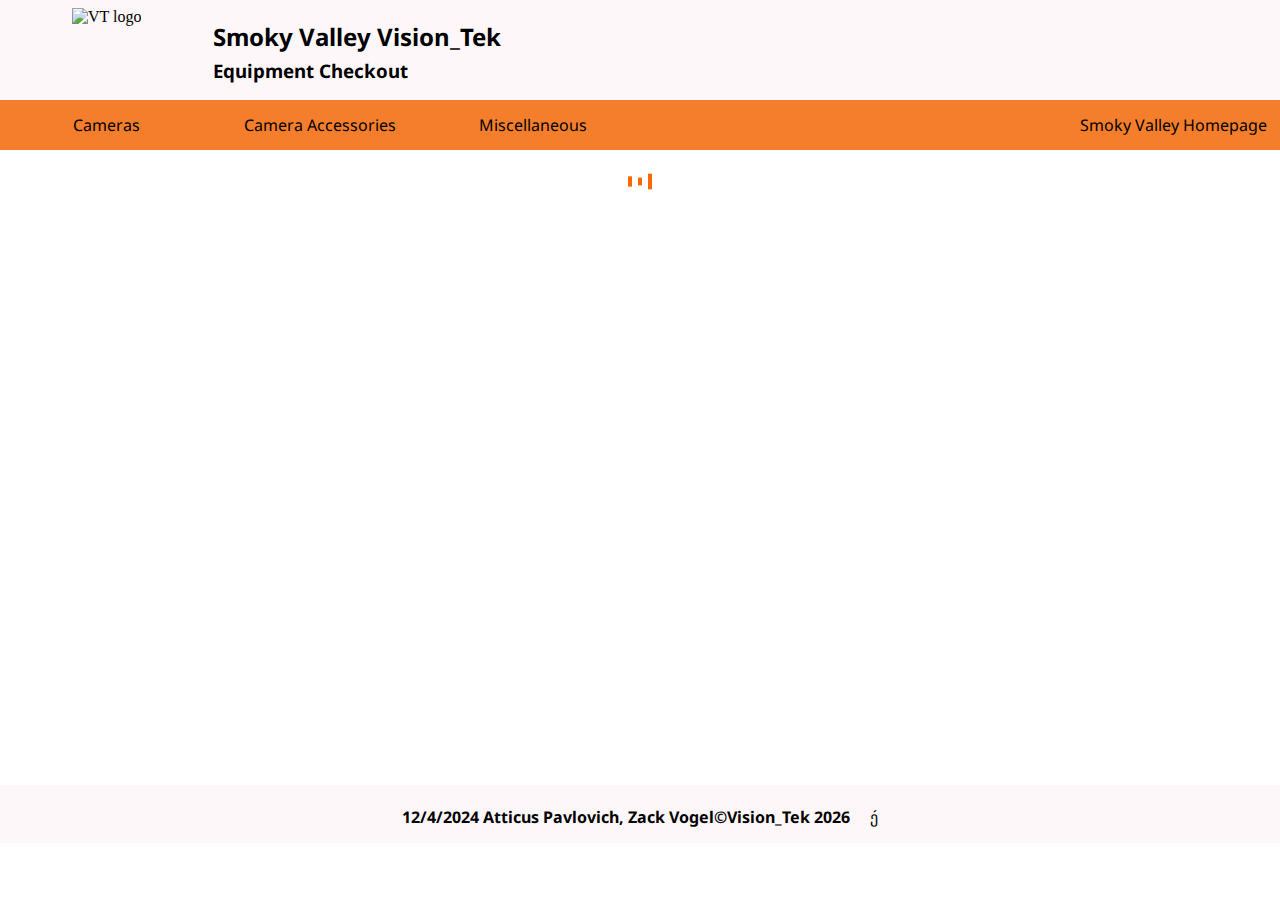
==== index.html @ d1ffc0ba "load animation fix" ====
<!DOCTYPE html>
<html lang="en">
<head>
    <link rel="preconnect" href="https://fonts.googleapis.com">
    <link rel="preconnect" href="https://fonts.gstatic.com" crossorigin>
    <link href="https://fonts.googleapis.com/css2?family=Noto+Sans:ital,wght@0,100..900;1,100..900&display=swap" rel="stylesheet">
    <link rel="apple-touch-icon" sizes="180x180" href="./favicon_io/apple-touch-icon.png">
    <link rel="icon" type="image/png" sizes="32x32" href="./favicon_io/favicon-32x32.png">
    <link rel="icon" type="image/png" sizes="16x16" href="./favicon_io/favicon-16x16.png">
    <link href="./fontawesome-free-6.6.0-web/css/all.css" rel="stylesheet"/>
    <meta charset="UTF-8">
    <title>SVHS VT Checkout</title>
    <link rel="stylesheet" href="stylesheet.css">
    <script defer src="app1.js"></script>
</head>
<body>
    <div class="container1">
        <div class="navbar">
            <div class="vtbanner">
                <img class="vtlogopic" src="itempics/SmokyValley.png" alt="VT logo">
                <div class="vttitle">
                    <h2 class="maintitle">Smoky Valley Vision_Tek</h2>
                    <h3 class="secondarytitle">Equipment Checkout</h3>
                </div>
            </div> 
            <div class="navlinks">
                <div class="cameraaccnavlink">
                    <!-- camera page link -->
                    <a href="index.html">
                        <button class="linkbutton">
                            <p class="reformatlinktext">
                                Cameras
                            </p>
                        </button>
                    </a>
                </div>
                <div class="cameranavlink">
                    <!-- camera page link -->
                    <a href="cameraaccessorys.html">
                        <button class="linkbutton">
                            <p class="reformatlinktext">
                                Camera Accessories
                            </p>
                        </button>
                    </a>
                </div>
                <div class="miscnavlink">
                    <!-- placeholder link page link -->
                    <a href="miscellaneous.html">
                        <button class="linkbutton">
                            <p class="reformatlinktext">
                                Miscellaneous
                            </p>
                        </button>
                    </a>
                </div>
                <div class="placeholderlinks">
                    <!-- placeholder link page link -->
                    <div>
                        <button class="linkbutton">
                            <p class="reformatlinktext">
                                
                            </p>
                        </button>
                    </div>
                </div>
                <div class="shvslink">
                        <a href="https://www.smokyvalley.org/o/svhs" target="_blank">
                            <button class="linkbutton">
                                <p class="reformatlinktext">
                                    Smoky Valley Homepage
                                </p>
                            </button>
                        </a>
                </div>
            </div>
        </div>

        <div class="equipcheckoutcont">  <!--where all the html created in js go-->
            <div id="loader" class="loader loader--style6" title="5">
                <svg version="1.1" id="Layer_1" xmlns="http://www.w3.org/2000/svg" xmlns:xlink="http://www.w3.org/1999/xlink" x="0px" y="0px"
                     width="24px" height="30px" viewBox="0 0 24 30" style="enable-background:new 0 0 50 50;" xml:space="preserve">
                  <rect x="0" y="13" width="4" height="5" fill="#333">
                    <animate attributeName="height" attributeType="XML"
                      values="5;21;5" 
                      begin="0s" dur="0.6s" repeatCount="indefinite" />
                    <animate attributeName="y" attributeType="XML"
                      values="13; 5; 13"
                      begin="0s" dur="0.6s" repeatCount="indefinite" />
                  </rect>
                  <rect x="10" y="13" width="4" height="5" fill="#333">
                    <animate attributeName="height" attributeType="XML"
                      values="5;21;5" 
                      begin="0.15s" dur="0.6s" repeatCount="indefinite" />
                    <animate attributeName="y" attributeType="XML"
                      values="13; 5; 13"
                      begin="0.15s" dur="0.6s" repeatCount="indefinite" />
                  </rect>
                  <rect x="20" y="13" width="4" height="5" fill="#333">
                    <animate attributeName="height" attributeType="XML"
                      values="5;21;5" 
                      begin="0.3s" dur="0.6s" repeatCount="indefinite" />
                    <animate attributeName="y" attributeType="XML"
                      values="13; 5; 13"
                      begin="0.3s" dur="0.6s" repeatCount="indefinite" />
                  </rect>
                </svg>
            </div>
        </div>
        <div class="footer">
                <div class="footerinfo">
                    <h4>12/4/2024 Atticus Pavlovich, Zack Vogel</h4>
                    <h4 id="">
                        <span id="footercopyrightdate"></span>
                        <span>
                            <i class="fa-brands fa-square-facebook"></i>
                            <i class="fa-brands fa-square-youtube"></i>
                        </span>
                    </h4>
                    <!-- <i class="fa-brands fa-square-facebook"></i>
                    <i class="fa-brands fa-square-youtube"></i> -->
                </div>  
        </div>
    </div>
    <div id="popup" class="popup hide">
        <div class="popup-content" id="popup-content">
          
          <!-- Grid container inside the popup -->
          <div class="iteminfocont">
            <div class="itembox">
                <div class="itemtitle">
                    <h2 class="nomargitopbottom" id="formtitle">
                    </h2>
                    <h4 class="nomargitopbottom" id="formcategory">
                    </h4>
                </div>
                <div class="itemtextbox">
                    <div class="itemdescription">
                        <h4>Items Included:</h4>
                        <p id="formdescription">

                        </p>
                        <br>
                        <h4>SD card Checkout</h4>
                        <div class="dropdown">
                            <button class="dropbtn">Select Option</button>
                            <div class="dropdown-content" id="dropdownholder">
                              <!-- SD card options -->
                              
                            </div>
                        </div>
                        
                        <!-- Hidden input to store the selected SD card -->
                        <input type="hidden" id="selectedSDCard" required>
    
                        <br>
                        <div class="selected-option">
                            <p id="display-selection">You selected: None</p>
                        </div>
                        <br>
                        <!-- Email field -->
                        <form id="checkoutForm">
                            <label for="email">Email:</label>
                            <input type="email" id="email" name="email" placeholder="Enter your email" required>
    
                            <br><br>
    
                            <!-- Name field -->
                            <label for="name">Name:</label>
                            <input type="text" id="name" name="name" placeholder="Enter full name" required>
                            <br><br>
    
                            <!-- Checkout button -->
                            <button type="button" class="checkoutbutton" onclick="validateCheckout()">Check out</button>
                        </form>
                        <button onclick="closePopup()" class="close">Close</button>
                          
                    </div>
                </div>    
                <div class="itempicture">
                    <img class="image2" id="formitempic" src="" alt="item image">
                </div>
                
            </div> 
        </div>
        </div>
    </div>
</body>
</html>
---- stylesheet.css ----
/* color codes 
Web site - #f47e2b
flame - #ec8a29
*/

body
{
    margin: 0;
    padding: 0;
    /* background-image: url('https://i.pinimg.com/originals/70/94/c0/7094c069d31d621bb8de4c3318bd72a9.jpg'); */
    background-size: cover;
    background-position: center;
    background-attachment: fixed;

}
.container1
{
    display: grid;
    grid-template-columns: repeat(12, 1fr);
    grid-template-rows: repeat(10, 75px);
}
.container2
{
    display: grid;
    grid-template-columns: repeat(12, 1fr);
    grid-template-rows: repeat(10, 75px);
}
.container3
{
    display: grid;
    grid-template-columns: repeat(12, 1fr);
    grid-template-rows: repeat(10, 75px);
}
.navbar
{
    grid-column: span 12;
    grid-row: span 2;
    display: grid;
    grid-template-columns: repeat(12, 1fr);
    grid-template-rows: repeat(2, 1fr); 
    background-color: #f47e2b;
}
.footer
{
    grid-column: span 12;
    grid-row: span 2;
    display: grid;
    grid-template-columns: repeat(12, 1fr);
    margin-top: 35px;
    background: #FDF7FA;
}

.vtbanner
{
    grid-column: span 12;
    grid-row: span 1;
    display: grid;
    grid-template-columns: repeat(12, 1fr);
    grid-template-rows: repeat(1, 100px);
    background: #FDF7FA;
}
.footerinfo
{
    grid-column: span 12;
    grid-row: span 1;
    display: flex;
    place-content: center;
    padding-bottom: 10px;
}
.vtlogopic
{
    margin: auto;
    grid-column: span 2;
    height: 85%;
}
.vttitle
{
    grid-column: span 10;
}
.maintitle
{
    margin-bottom: 5px;
    font-weight: bold;
}
.secondarytitle
{
    margin-top: 5px;
}
.navlinks
{
    grid-column: span 12;
    display: grid;
    grid-template-rows: 1fr;
    grid-template-columns: repeat(6, 1fr);
}
.placeholderlinks
{
    grid-column: span 2;
}
button
{
    all: unset;
}
.cameranavlink
{
    text-align: center;
    width: 100%;
    height: 100%;
    transition: background-color 0.5s 100ms;
}
.cameranavlink:hover
{
    background-color: #e06f26;
}
.cameraaccnavlink
{
    text-align: center;
    width: 100%;
    height: 100%;
    transition: background-color 0.5s 100ms;
}
.cameraaccnavlink:hover
{
    background-color: #e06f26;
}
.miscnavlink
{
    text-align: center;
    width: 100%;
    height: 100%;
    transition: background-color 0.5s 100ms;
}
.miscnavlink:hover
{
    background-color: #e06f26;
}
.linkbutton
{
    text-align: center;
    width: 100%;
    height: 100%;
    transition: background-color 0.5s 100ms;
}
.linkbutton:hover
{
    background-color: #e06f26;
}
.reformatlinktext
{
    margin: 0;
    color: black;
}
a
{
    text-decoration: none;
}
.equipcheckoutcont {
    grid-column: span 12;
    grid-row: span 10;
    display: grid;
    grid-template-columns: repeat(13, 1fr);
    grid-auto-rows: 62.5px;
}

.itemcheckout {
    display: grid;
    grid-template-columns: repeat(8, 1fr);
    grid-template-rows: repeat(10, 1fr);
    border: 3px black solid;
}

/* Positioning each item based on its order */
/* Positioning each item based on its order */
.itemcheckout:nth-of-type(1) { grid-column: 2 / span 3; grid-row: 2 / span 8; }
.itemcheckout:nth-of-type(2) { grid-column: 6 / span 3; grid-row: 2 / span 8; }
.itemcheckout:nth-of-type(3) { grid-column: 10 / span 3; grid-row: 2 / span 8; }

.itemcheckout:nth-of-type(4) { grid-column: 2 / span 3; grid-row: 11 / span 8; }
.itemcheckout:nth-of-type(5) { grid-column: 6 / span 3; grid-row: 11 / span 8; }
.itemcheckout:nth-of-type(6) { grid-column: 10 / span 3; grid-row: 11 / span 8; }

.itemcheckout:nth-of-type(7) { grid-column: 2 / span 3; grid-row: 20 / span 8; }
.itemcheckout:nth-of-type(8) { grid-column: 6 / span 3; grid-row: 20 / span 8; }
.itemcheckout:nth-of-type(9) { grid-column: 10 / span 3; grid-row: 20 / span 8; }

.itemcheckout:nth-of-type(10) { grid-column: 2 / span 3; grid-row: 29 / span 8; }
.itemcheckout:nth-of-type(11) { grid-column: 6 / span 3; grid-row: 29 / span 8; }
.itemcheckout:nth-of-type(12) { grid-column: 10 / span 3; grid-row: 29 / span 8; }

.itemcheckout:nth-of-type(13) { grid-column: 2 / span 3; grid-row: 38 / span 8; }
.itemcheckout:nth-of-type(14) { grid-column: 6 / span 3; grid-row: 38 / span 8; }
.itemcheckout:nth-of-type(15) { grid-column: 10 / span 3; grid-row: 38 / span 8; }

.itemcheckout:nth-of-type(16) { grid-column: 2 / span 3; grid-row: 47 / span 8; }
.itemcheckout:nth-of-type(17) { grid-column: 6 / span 3; grid-row: 47 / span 8; }
.itemcheckout:nth-of-type(18) { grid-column: 10 / span 3; grid-row: 47 / span 8; }

.itemcheckout:nth-of-type(19) { grid-column: 2 / span 3; grid-row: 56 / span 8; }
.itemcheckout:nth-of-type(20) { grid-column: 6 / span 3; grid-row: 56 / span 8; }
.itemcheckout:nth-of-type(21) { grid-column: 10 / span 3; grid-row: 56 / span 8; }

.itemcheckout:nth-of-type(22) { grid-column: 2 / span 3; grid-row: 65 / span 8; }
.itemcheckout:nth-of-type(23) { grid-column: 6 / span 3; grid-row: 65 / span 8; }
.itemcheckout:nth-of-type(24) { grid-column: 10 / span 3; grid-row: 65 / span 8; }

.itemcheckout:nth-of-type(25) { grid-column: 2 / span 3; grid-row: 74 / span 8; }
.itemcheckout:nth-of-type(26) { grid-column: 6 / span 3; grid-row: 74 / span 8; }
.itemcheckout:nth-of-type(27) { grid-column: 10 / span 3; grid-row: 74 / span 8; }

.itemcheckout:nth-of-type(28) { grid-column: 2 / span 3; grid-row: 83 / span 8; }
.itemcheckout:nth-of-type(29) { grid-column: 6 / span 3; grid-row: 83 / span 8; }
.itemcheckout:nth-of-type(30) { grid-column: 10 / span 3; grid-row: 83 / span 8; }

.itemcheckout:nth-of-type(31) { grid-column: 2 / span 3; grid-row: 92 / span 8; }
.itemcheckout:nth-of-type(32) { grid-column: 6 / span 3; grid-row: 92 / span 8; }
.itemcheckout:nth-of-type(33) { grid-column: 10 / span 3; grid-row: 92 / span 8; }

.itemcheckout:nth-of-type(34) { grid-column: 2 / span 3; grid-row: 101 / span 8; }
.itemcheckout:nth-of-type(35) { grid-column: 6 / span 3; grid-row: 101 / span 8; }
.itemcheckout:nth-of-type(36) { grid-column: 10 / span 3; grid-row: 101 / span 8; }

.itemcheckout:nth-of-type(37) { grid-column: 2 / span 3; grid-row: 110 / span 8; }
.itemcheckout:nth-of-type(38) { grid-column: 6 / span 3; grid-row: 110 / span 8; }
.itemcheckout:nth-of-type(39) { grid-column: 10 / span 3; grid-row: 110 / span 8; }

.itemcheckout:nth-of-type(40) { grid-column: 2 / span 3; grid-row: 119 / span 8; }

    @media (max-width: 1000px)
    {
            .equipcheckoutcont
        {
            grid-column: span 12;
            grid-row: span 10;
            display: grid;
            grid-template-columns: repeat(9, 1fr);
            grid-auto-rows: 62.5px;
        }
        .itemcheckout {
            display: grid;
            grid-template-columns: repeat(8, 1fr);
            grid-template-rows: repeat(10, 1fr);
            border: 3px black solid;
        }

        /* Positioning each item based on its order */
        .itemcheckout:nth-of-type(1) { grid-column: 2 / span 3; grid-row: 2 / span 8; }
        .itemcheckout:nth-of-type(2) { grid-column: 6 / span 3; grid-row: 2 / span 8; }
        .itemcheckout:nth-of-type(3) { grid-column: 2 / span 3; grid-row: 11 / span 8; }
        .itemcheckout:nth-of-type(4) { grid-column: 6 / span 3; grid-row: 11 / span 8; }
        .itemcheckout:nth-of-type(5) { grid-column: 2 / span 3; grid-row: 20 / span 8; }
        .itemcheckout:nth-of-type(6) { grid-column: 6 / span 3; grid-row: 20 / span 8; }
        .itemcheckout:nth-of-type(7) { grid-column: 2 / span 3; grid-row: 29 / span 8; }
        .itemcheckout:nth-of-type(8) { grid-column: 6 / span 3; grid-row: 29 / span 8; }
        .itemcheckout:nth-of-type(9) { grid-column: 2 / span 3; grid-row: 38 / span 8; }
        .itemcheckout:nth-of-type(10) { grid-column: 6 / span 3; grid-row: 38 / span 8; }
        .itemcheckout:nth-of-type(11) { grid-column: 2 / span 3; grid-row: 47 / span 8; }
        .itemcheckout:nth-of-type(12) { grid-column: 6 / span 3; grid-row: 47 / span 8; }
        .itemcheckout:nth-of-type(13) { grid-column: 2 / span 3; grid-row: 56 / span 8; }
        .itemcheckout:nth-of-type(14) { grid-column: 6 / span 3; grid-row: 56 / span 8; }
        .itemcheckout:nth-of-type(15) { grid-column: 2 / span 3; grid-row: 65 / span 8; }
        .itemcheckout:nth-of-type(16) { grid-column: 6 / span 3; grid-row: 65 / span 8; }
        .itemcheckout:nth-of-type(17) { grid-column: 2 / span 3; grid-row: 74 / span 8; }
        .itemcheckout:nth-of-type(18) { grid-column: 6 / span 3; grid-row: 74 / span 8; }
        .itemcheckout:nth-of-type(19) { grid-column: 2 / span 3; grid-row: 83 / span 8; }
        .itemcheckout:nth-of-type(20) { grid-column: 6 / span 3; grid-row: 83 / span 8; }
        .itemcheckout:nth-of-type(21) { grid-column: 2 / span 3; grid-row: 92 / span 8; }
        .itemcheckout:nth-of-type(22) { grid-column: 6 / span 3; grid-row: 92 / span 8; }
        .itemcheckout:nth-of-type(23) { grid-column: 2 / span 3; grid-row: 101 / span 8; }
        .itemcheckout:nth-of-type(24) { grid-column: 6 / span 3; grid-row: 101 / span 8; }
        .itemcheckout:nth-of-type(25) { grid-column: 2 / span 3; grid-row: 110 / span 8; }
        .itemcheckout:nth-of-type(26) { grid-column: 6 / span 3; grid-row: 110 / span 8; }
        .itemcheckout:nth-of-type(27) { grid-column: 2 / span 3; grid-row: 119 / span 8; }
        .itemcheckout:nth-of-type(28) { grid-column: 6 / span 3; grid-row: 119 / span 8; }
        .itemcheckout:nth-of-type(29) { grid-column: 2 / span 3; grid-row: 128 / span 8; }
        .itemcheckout:nth-of-type(30) { grid-column: 6 / span 3; grid-row: 128 / span 8; }
        .itemcheckout:nth-of-type(31) { grid-column: 2 / span 3; grid-row: 137 / span 8; }
        .itemcheckout:nth-of-type(32) { grid-column: 6 / span 3; grid-row: 137 / span 8; }
        .itemcheckout:nth-of-type(33) { grid-column: 2 / span 3; grid-row: 146 / span 8; }
        .itemcheckout:nth-of-type(34) { grid-column: 6 / span 3; grid-row: 146 / span 8; }
        .itemcheckout:nth-of-type(35) { grid-column: 2 / span 3; grid-row: 155 / span 8; }
        .itemcheckout:nth-of-type(36) { grid-column: 6 / span 3; grid-row: 155 / span 8; }
        .itemcheckout:nth-of-type(37) { grid-column: 2 / span 3; grid-row: 164 / span 8; }
        .itemcheckout:nth-of-type(38) { grid-column: 6 / span 3; grid-row: 164 / span 8; }
        .itemcheckout:nth-of-type(39) { grid-column: 2 / span 3; grid-row: 173 / span 8; }
        .itemcheckout:nth-of-type(40) { grid-column: 6 / span 3; grid-row: 173 / span 8; }
    }
        @media (max-width: 550px)
        {
            .shvslink
            {
                display: none;
            }
            .navlinks
            {
                grid-template-columns: repeat(3, 1fr);
                text-align: center;
            }
            .placeholderlinks
            {
                display: none;
            }
            .secondarytitle
            {
                margin-left: 15px;
            }
            .maintitle
            {
                margin-left: 15px;
            }
            .equipcheckoutcont {
                grid-column: span 12;
                grid-row: span 10;
                display: grid;
                grid-template-columns: repeat(12, 1fr);
                grid-auto-rows: 62.5px;
            }
            
            .itemcheckout {
                display: grid;
                grid-template-columns: repeat(8, 1fr);
                grid-template-rows: repeat(10, 1fr);
                border: 3px black solid;
            }
            
            /* Positioning each item in a single column */
            .itemcheckout:nth-of-type(1) { grid-column: 2 / span 10; grid-row: 2 / span 8; }
            .itemcheckout:nth-of-type(2) { grid-column: 2 / span 10; grid-row: 11 / span 8; }
            .itemcheckout:nth-of-type(3) { grid-column: 2 / span 10; grid-row: 20 / span 8; }
            .itemcheckout:nth-of-type(4) { grid-column: 2 / span 10; grid-row: 29 / span 8; }
            .itemcheckout:nth-of-type(5) { grid-column: 2 / span 10; grid-row: 38 / span 8; }
            .itemcheckout:nth-of-type(6) { grid-column: 2 / span 10; grid-row: 47 / span 8; }
            .itemcheckout:nth-of-type(7) { grid-column: 2 / span 10; grid-row: 56 / span 8; }
            .itemcheckout:nth-of-type(8) { grid-column: 2 / span 10; grid-row: 65 / span 8; }
            .itemcheckout:nth-of-type(9) { grid-column: 2 / span 10; grid-row: 74 / span 8; }
            .itemcheckout:nth-of-type(10) { grid-column: 2 / span 10; grid-row: 83 / span 8; }
            .itemcheckout:nth-of-type(11) { grid-column: 2 / span 10; grid-row: 92 / span 8; }
            .itemcheckout:nth-of-type(12) { grid-column: 2 / span 10; grid-row: 101 / span 8; }
            .itemcheckout:nth-of-type(13) { grid-column: 2 / span 10; grid-row: 110 / span 8; }
            .itemcheckout:nth-of-type(14) { grid-column: 2 / span 10; grid-row: 119 / span 8; }
            .itemcheckout:nth-of-type(15) { grid-column: 2 / span 10; grid-row: 128 / span 8; }
            .itemcheckout:nth-of-type(16) { grid-column: 2 / span 10; grid-row: 137 / span 8; }
            .itemcheckout:nth-of-type(17) { grid-column: 2 / span 10; grid-row: 146 / span 8; }
            .itemcheckout:nth-of-type(18) { grid-column: 2 / span 10; grid-row: 155 / span 8; }
            .itemcheckout:nth-of-type(19) { grid-column: 2 / span 10; grid-row: 164 / span 8; }
            .itemcheckout:nth-of-type(20) { grid-column: 2 / span 10; grid-row: 173 / span 8; }
            .itemcheckout:nth-of-type(21) { grid-column: 2 / span 10; grid-row: 182 / span 8; }
            .itemcheckout:nth-of-type(22) { grid-column: 2 / span 10; grid-row: 191 / span 8; }
            .itemcheckout:nth-of-type(23) { grid-column: 2 / span 10; grid-row: 200 / span 8; }
            .itemcheckout:nth-of-type(24) { grid-column: 2 / span 10; grid-row: 209 / span 8; }
            .itemcheckout:nth-of-type(25) { grid-column: 2 / span 10; grid-row: 218 / span 8; }
            .itemcheckout:nth-of-type(26) { grid-column: 2 / span 10; grid-row: 227 / span 8; }
            .itemcheckout:nth-of-type(27) { grid-column: 2 / span 10; grid-row: 236 / span 8; }
            .itemcheckout:nth-of-type(28) { grid-column: 2 / span 10; grid-row: 245 / span 8; }
            .itemcheckout:nth-of-type(29) { grid-column: 2 / span 10; grid-row: 254 / span 8; }
            .itemcheckout:nth-of-type(30) { grid-column: 2 / span 10; grid-row: 263 / span 8; }
            .itemcheckout:nth-of-type(31) { grid-column: 2 / span 10; grid-row: 272 / span 8; }
            .itemcheckout:nth-of-type(32) { grid-column: 2 / span 10; grid-row: 281 / span 8; }
            .itemcheckout:nth-of-type(33) { grid-column: 2 / span 10; grid-row: 290 / span 8; }
            .itemcheckout:nth-of-type(34) { grid-column: 2 / span 10; grid-row: 299 / span 8; }
            .itemcheckout:nth-of-type(35) { grid-column: 2 / span 10; grid-row: 308 / span 8; }
            .itemcheckout:nth-of-type(36) { grid-column: 2 / span 10; grid-row: 317 / span 8; }
            .itemcheckout:nth-of-type(37) { grid-column: 2 / span 10; grid-row: 326 / span 8; }
            .itemcheckout:nth-of-type(38) { grid-column: 2 / span 10; grid-row: 335 / span 8; }
            .itemcheckout:nth-of-type(39) { grid-column: 2 / span 10; grid-row: 344 / span 8; }
            .itemcheckout:nth-of-type(40) { grid-column: 2 / span 10; grid-row: 353 / span 8; }
        }



.bgcolorwhite
{
    background-color: snow;
}
.itemimage1
{
    display: flex;
    grid-column: span 8;
    grid-row: span 7;
    align-self: center;
    justify-content: center;
    
}
.image1
{
    width: 100%;
    height: auto;
    overflow: hidden;
}
.image2
{
    width: 75%;
    height: auto;
    overflow: hidden;
}
.itembanner1
{
    grid-column: span 8;
    grid-row: span 3;
    background-color: #ec8a29;
    border-top: 3px solid black;
    display: grid;
    grid-template-columns: repeat(4, 1fr);
    grid-template-rows: repeat(4, 1fr);
}
.itemtitle1
{
    margin-left: 7px;
    align-self: center;
    margin-bottom: 20px;
    grid-column: span 2;
    grid-row: span 4;
}
p
{
    margin: 0;
    font-family: "Noto Sans", sans-serif;
    
}
h3
{
    margin-bottom: 5px;
    font-family: "Noto Sans", sans-serif;
    font-weight: bold;
}
h4
{
    margin-bottom: 5px;
    font-family: "Noto Sans", sans-serif;
    font-weight: bold;
}
h2
{
    font-family: "Noto Sans", sans-serif;
    font-weight: bold;
}
.itembutton1
{
    grid-column: span 2;
    grid-row: span 4;
    place-self: center;

}
.addtocart1
{
    font-size: 50px;
    color: black;
}
.iteminfocont
{
    display: grid;
    grid-template-columns: repeat(10, 1fr);
    grid-template-rows: repeat(5, 100px);
}
.itembox
{
    grid-column: span 10;
    grid-row: span 10;
    background-color: snow;
    border: black solid 3px;
    display: grid;
    grid-template-columns: repeat(6, 1fr);
    grid-template-rows: repeat(6, 1fr);
}
.itemtitle
{
    margin-left: 15px;
    align-self: center;
    grid-column: span 6;
}
.nomargitopbottom
{
    margin-top: 5px;
    margin-bottom: 0;
}
.itemtextbox
{
    grid-column: span 3;
    grid-row: span 5;
}
.itemdescription
{
    margin-left: 15px;
}
.itempicture
{
    grid-row: span 3;
    grid-column: span 3;
    margin: 20px;
    border: 3px solid black;
    display: flex;
    align-self: center;
    justify-content: center;
}
.checkoutbuttondiv
{
    grid-row: span 2;
    grid-column: span 3;
    margin: 25px;
}
.checkoutbutton
{
    height: 50px;
    width: 191px;
    border: 3px black solid;
    background-color: #ec8a29;
    align-self: center;
    justify-content: center;
    text-align: center;
}
.checkoutbutton:hover
{
    background-color: #e06f26;
    transition: background-color 0.5s 100ms;
}
.dropbtn
{
    background-color: #ec8a29;
    color: white;
    padding: 16px;
    font-size: 16px;
    border: none;
    cursor: pointer;
}
.dropbtn
{
    background-color: #ec8a29;
    color: white;
    padding: 16px;
    font-size: 16px;
    border: none;
    cursor: pointer;
}
.dropdown
{
    position: relative;
    display: inline-block;
}
.dropdown-content
{
    display: none;
    position: absolute;
    background-color: #f9f9f9;
    min-width: 300px;
    box-shadow: 0px 8px 16px 0px rgba(0,0,0,0.2);
    z-index: 1;
    grid-template-columns: repeat(9, 1fr);
}
.dropdown-option
{
    color: black;
    padding: 12px;
    text-align: center;
    background-color: #e0e0e0;
    cursor: pointer;
    display: flex;
    align-items: center;
    justify-content: center;
    }
.dropdown-option:hover 
{
    background-color: #f1f1f1;
}
.dropdown:hover .dropdown-content
{
    display: grid;
}
form
{
    font-family: "Noto Sans", sans-serif;
}
.bgcolorgray
{
    background-color: gray;
}
.nohover
{
    cursor: not-allowed;
}
.nohover1
{
    cursor: not-allowed;
}
.nohover1:hover
{
    background-color: gray;
}
.close
{
    height: 30px;
    width: 191px;
    border: 3px black solid;
    border-top: none;
    background-color: #ec8a29;
    justify-content: center;
    text-align: center;
    align-self: center;
    font-family: "Noto Sans", sans-serif;
}
.close:hover
{
    background-color: #e06f26;
    transition: background-color 0.5s 100ms;
}
.popup {
    display: block; /* Hidden by default */
    position: fixed;
    top: 0;
    left: 0;
    width: 100%;
    height: 100%;
    background-color: rgba(73, 55, 55, 0.5); /* Semi-transparent background */
    z-index: 1;
  }
  
  /* Popup content */
  .popup-content {
    margin: 5% auto; /* Centered vertically and horizontally */
    width: 75%;
    box-shadow: 0 4px 8px rgba(0, 0, 0, 0.2);
    text-align: center;
  }
  
  .close:hover,
  .close:focus {
    color: black;
    text-decoration: none;
    cursor: pointer;
  }
  /* Grid container inside the popup */
  .popup-grid {
    display: grid;
    grid-template-columns: repeat(6, 1fr); /* Three equal columns */
    grid-template-rows: repeat(6, 100px);
  }
.hide
{
    display: none;
}
.i
{
    width: 100px;
    height: 100px;
    background: white;
    border: black 3px;
}

.loader{
    margin: 0 0 2em;
    height: 100px;
    width: 20%;
    text-align: center;
    padding: 1em;
    margin: 0 auto 1em;
    display: inline-block;
    vertical-align: top;
    grid-column: 1 / -1;
    grid-row: span 1;
    justify-content: center;

  }
  
  /*
    Set the color of the icon
  */
  svg path,
  svg rect{
    fill: #FF6700;
  }
  .slide-up {
    position: relative;
    opacity: 0; /* Make it invisible initially */
    animation: slideUp 1s ease-out forwards; /* Animation to slide up */
  }

  /* Keyframes for sliding up */
  @keyframes slideUp {
    0% {
      transform: translateY(100vh); /* Start from below the screen */
      opacity: 0;
    }
    100% {
      transform: translateY(0); /* End at the normal position */
      opacity: 1; /* Fully visible */
    }
}
.hidden
{
    opacity: 0;
    transition: all 1s;
}
.show
{
    opacity: 1;
}
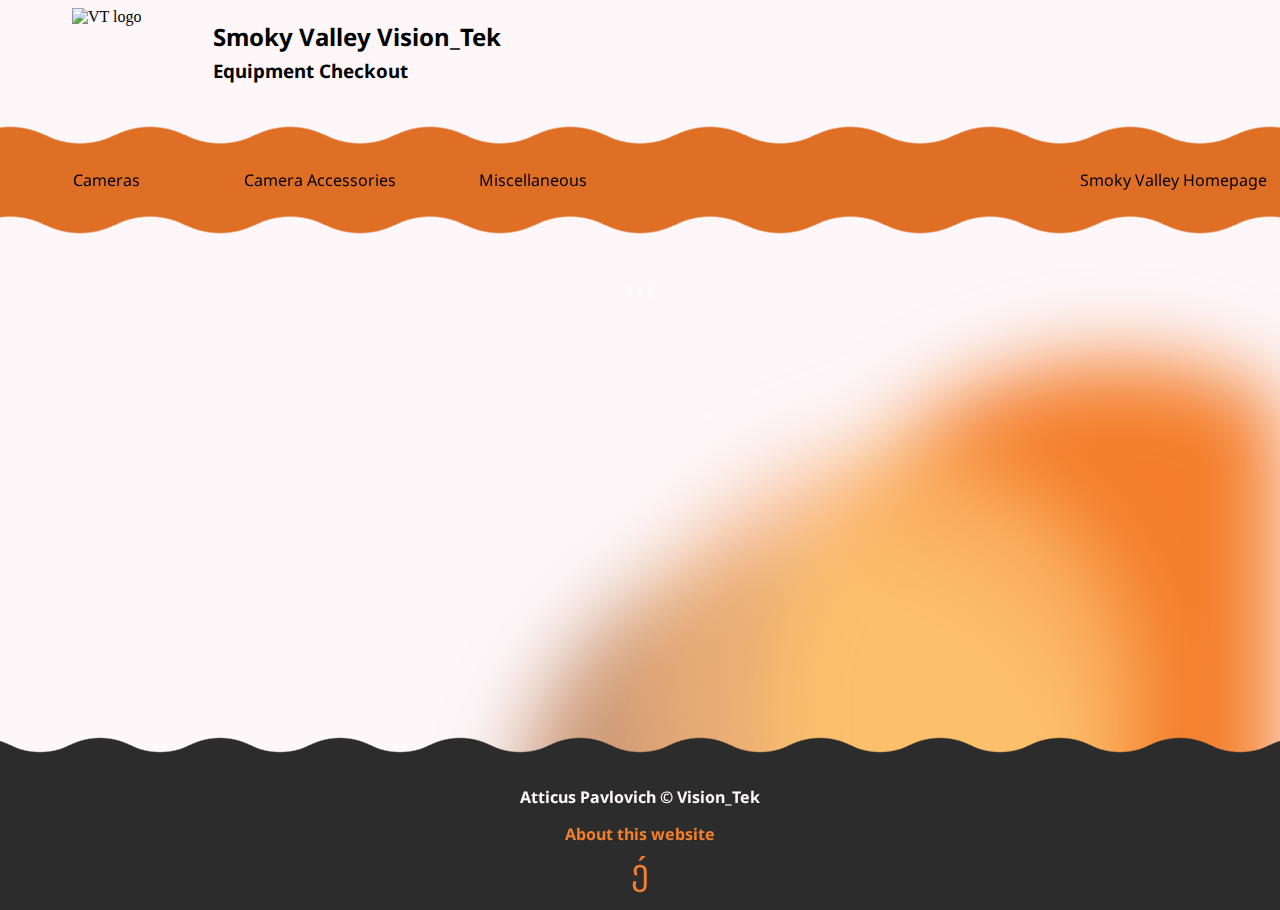
==== commit bed0d1c5: "reformatted everything" ====
--- a/index.html
+++ b/index.html
@@ -14,6 +14,11 @@
     <script defer src="app1.js"></script>
 </head>
 <body>
+    <div class="wrapper">
+        <div class="gradient gradient-1"></div>
+        <div class="gradient gradient-2"></div>
+        <div class="gradient gradient-3"></div>
+      </div>
     <div class="container1">
         <div class="navbar">
             <div class="vtbanner">
@@ -23,7 +28,7 @@
                     <h3 class="secondarytitle">Equipment Checkout</h3>
                 </div>
             </div> 
-            <div class="navlinks">
+                <div class="navlinks waves">
                 <div class="cameraaccnavlink">
                     <!-- camera page link -->
                     <a href="index.html">
@@ -108,26 +113,24 @@
             </div>
         </div>
         <div class="footer">
-                <div class="footerinfo">
-                    <h4>12/4/2024 Atticus Pavlovich, Zack Vogel</h4>
-                    <h4 id="">
-                        <span id="footercopyrightdate"></span>
-                        <span>
-                            <i class="fa-brands fa-square-facebook"></i>
-                            <i class="fa-brands fa-square-youtube"></i>
-                        </span>
-                    </h4>
-                    <!-- <i class="fa-brands fa-square-facebook"></i>
-                    <i class="fa-brands fa-square-youtube"></i> -->
-                </div>  
+            <div class="footerinfo">
+                <h4>Atticus Pavlovich © Vision_Tek</h4>
+                <h4 class="hover nomargin"><a class="reformatlinktext" href="aboutproject.html"><p class="aboutpage">About this website</p></a></h4>
+                    <span>
+                        <a class="reformatlinktext" href="https://www.facebook.com/SVHSVisionTek" target="_blank"><i class="fa-brands fa-square-facebook"></i></a>
+                        <a class="reformatlinktext" href="https://www.youtube.com/@svhsinfotech" target="_blank"><i class="fa-brands fa-square-youtube"></i></a>
+                        <a class="reformatlinktext" href="https://github.com/SVHSVisionTek" target="_blank"><i class="fa-brands fa-square-github"></i></a>
+                    </span>
+                </h4>
+            </div>  
         </div>
+        
     </div>
     <div id="popup" class="popup hide">
         <div class="popup-content" id="popup-content">
-          
           <!-- Grid container inside the popup -->
           <div class="iteminfocont">
-            <div class="itembox">
+            <div class="itembox blob1">
                 <div class="itemtitle">
                     <h2 class="nomargitopbottom" id="formtitle">
                     </h2>
@@ -136,53 +139,43 @@
                 </div>
                 <div class="itemtextbox">
                     <div class="itemdescription">
-                        <h4>Items Included:</h4>
-                        <p id="formdescription">
-
-                        </p>
-                        <br>
+                            <h4>Items Included:</h4>
+                        <p id="formdescription"></p>
+                        </div>
+                        
                         <h4>SD card Checkout</h4>
                         <div class="dropdown">
-                            <button class="dropbtn">Select Option</button>
+                            <button class="dropbtn"><p>Select Option</p></button>
                             <div class="dropdown-content" id="dropdownholder">
                               <!-- SD card options -->
-                              
                             </div>
                         </div>
                         
                         <!-- Hidden input to store the selected SD card -->
                         <input type="hidden" id="selectedSDCard" required>
-    
-                        <br>
                         <div class="selected-option">
                             <p id="display-selection">You selected: None</p>
                         </div>
-                        <br>
                         <!-- Email field -->
+                         <br>
                         <form id="checkoutForm">
                             <label for="email">Email:</label>
-                            <input type="email" id="email" name="email" placeholder="Enter your email" required>
+                            <input type="email" id="email" name="email"  class="email" placeholder="Enter your email" required>
     
-                            <br><br>
-    
+                            <br>
+                            <br>
                             <!-- Name field -->
                             <label for="name">Name:</label>
-                            <input type="text" id="name" name="name" placeholder="Enter full name" required>
-                            <br><br>
-    
-                            <!-- Checkout button -->
-                            <button type="button" class="checkoutbutton" onclick="validateCheckout()">Check out</button>
+                            <input type="text" id="name" name="name" class="name" placeholder="Enter flil name" required>
                         </form>
-                        <button onclick="closePopup()" class="close">Close</button>
+                        
                           
-                    </div>
-                </div>    
-                <div class="itempicture">
-                    <img class="image2" id="formitempic" src="" alt="item image">
                 </div>
+                <button onclick="closePopup()" class="close"><i class="fa-solid fa-xmark closeicon"></i></button>    
                 
-            </div> 
-        </div>
+                <button type="button" class="checkoutbutton" onclick="validateCheckout()"><p>Check out</p></button>
+            </div>  
+            
         </div>
     </div>
 </body>
--- a/stylesheet.css
+++ b/stylesheet.css
@@ -5,51 +5,208 @@
 
 body
 {
+    background: #FDF7FA;
     margin: 0;
     padding: 0;
     /* background-image: url('https://i.pinimg.com/originals/70/94/c0/7094c069d31d621bb8de4c3318bd72a9.jpg'); */
     background-size: cover;
     background-position: center;
     background-attachment: fixed;
-
-}
+}
+
+  .wrapper {
+    position: fixed;
+    top: 0;
+    left: 0;
+    width: 100%;
+    height: 100%;
+    overflow: hidden;
+    filter: blur(40px);
+    z-index: -10;
+  }
+
+  .gradient {
+    position: absolute;
+    border-radius: 100%;
+    opacity: 0.7;
+    mix-blend-mode: screen;
+    animation-iteration-count: infinite;
+    animation-timing-function: cubic-bezier(0.1, 0, 0.9, 1);
+  }
+
+  
+.gradient-1 {
+background: rgb(244, 126, 43) none repeat scroll 0% 0% / auto padding-box border-box;
+width: 700px;
+height: 700px;
+animation-duration: 20s;
+opacity: 1;
+left: 60%;
+top: 40%;
+z-index: -2;
+animation-name: animation-gradient-1;
+}
+.gradient-2 {
+background: rgb(170, 88, 30) none repeat scroll 0% 0% / auto padding-box border-box;
+width: 600px;
+height: 600px;
+animation-duration: 20s;
+opacity: 0.6;
+left: 40%;
+top: 60%;
+z-index: -1;
+animation-name: animation-gradient-2;
+}
+.gradient-3 {
+background: rgb(247, 164, 106) none repeat scroll 0% 0% / auto padding-box border-box;
+width: 500px;
+height: 500px;
+animation-duration: 20s;
+opacity: 0.6;
+left: 50%;
+top: 50%;
+z-index: -3;
+animation-name: animation-gradient-3;
+}
+
+  @keyframes animation-gradient-1 {
+    0% {
+      transform: translateY(-50%) translateX(-50%) rotate(-20deg) translateX(20%);
+    }
+    25% {
+      transform: translateY(-50%) translateX(-50%) skew(-15deg, -15deg)
+        rotate(80deg) translateX(30%);
+    }
+    50% {
+      transform: translateY(-50%) translateX(-50%) rotate(180deg) translateX(25%);
+    }
+    75% {
+      transform: translateY(-50%) translateX(-50%) skew(15deg, 15deg)
+        rotate(240deg) translateX(15%);
+    }
+    100% {
+      transform: translateY(-50%) translateX(-50%) rotate(340deg) translateX(20%);
+    }
+  }
+  
+  @keyframes animation-gradient-2 {
+    0% {
+      transform: translateY(-50%) translateX(-50%) rotate(40deg) translateX(-20%);
+    }
+    25% {
+      transform: translateY(-50%) translateX(-50%) skew(15deg, 15deg)
+        rotate(110deg) translateX(-5%);
+    }
+    50% {
+      transform: translateY(-50%) translateX(-50%) rotate(210deg) translateX(-35%);
+    }
+    75% {
+      transform: translateY(-50%) translateX(-50%) skew(-15deg, -15deg)
+        rotate(300deg) translateX(-10%);
+    }
+    100% {
+      transform: translateY(-50%) translateX(-50%) rotate(400deg) translateX(-20%);
+    }
+  }
+  
+  @keyframes animation-gradient-3 {
+    0% {
+      transform: translateY(-50%) translateX(-50%) translateX(-15%)
+        translateY(10%);
+    }
+    20% {
+      transform: translateY(-50%) translateX(-50%) translateX(20%)
+        translateY(-30%);
+    }
+    40% {
+      transform: translateY(-50%) translateX(-50%) translateX(-25%)
+        translateY(-15%);
+    }
+    60% {
+      transform: translateY(-50%) translateX(-50%) translateX(30%) translateY(20%);
+    }
+    80% {
+      transform: translateY(-50%) translateX(-50%) translateX(5%) translateY(35%);
+    }
+    100% {
+      transform: translateY(-50%) translateX(-50%) translateX(-15%)
+        translateY(10%);
+    }
+  }
 .container1
 {
     display: grid;
     grid-template-columns: repeat(12, 1fr);
-    grid-template-rows: repeat(10, 75px);
+    grid-template-rows: repeat(11, 65px);
 }
 .container2
 {
     display: grid;
     grid-template-columns: repeat(12, 1fr);
-    grid-template-rows: repeat(10, 75px);
+    grid-template-rows: repeat(10, 65px);
 }
 .container3
 {
     display: grid;
     grid-template-columns: repeat(12, 1fr);
-    grid-template-rows: repeat(10, 75px);
-}
-.navbar
-{
+    grid-template-rows: repeat(10, 65px);
+}
+.navbar {
     grid-column: span 12;
-    grid-row: span 2;
+    grid-row: span 4; /* Keep this if the structure depends on 4 rows */
     display: grid;
     grid-template-columns: repeat(12, 1fr);
-    grid-template-rows: repeat(2, 1fr); 
-    background-color: #f47e2b;
-}
-.footer
-{
+    grid-template-rows: repeat(3, 1fr);
+    position: relative;
+}
+
+.navbar::before {
+    content: "";
+    position: absolute;
+    top: 0;
+    left: 0;
+    width: 100%;
+    height: calc(2 * (100% / 3)); /* Covers 2 out of 3 rows */
+    background-color: #FDF7FA;
+    z-index: -1; /* Sends it behind the content */
+}
+.footer {
     grid-column: span 12;
-    grid-row: span 2;
-    display: grid;
-    grid-template-columns: repeat(12, 1fr);
-    margin-top: 35px;
-    background: #FDF7FA;
-}
-
+    display: flex;
+    justify-content: center;
+    align-items: center;
+    flex-direction: column;
+    background: #2C2C2C;
+    color: #FDF7FA;
+    padding: 20px;
+    height: auto;
+    text-align: center;
+    --mask:
+    radial-gradient(67.08px at 50% 90px,#000 99%,#0000 101%) calc(50% - 60px) 0/120px 100%,
+    radial-gradient(67.08px at 50% -60px,#0000 99%,#000 101%) 50% 30px/120px 100% repeat-x;
+  -webkit-mask: var(--mask);
+          mask: var(--mask);
+          padding-top: 50px;
+}
+
+.footerinfo {
+    display: flex;
+    flex-direction: column;
+    align-items: center;
+    gap: 10px;
+}
+.fa-brands {
+    font-size: 35px;
+    color: #f47e2b;
+    transition: transform 0.4s cubic-bezier(0.75, 2, 0.75, 1), color 0.3s;
+    display: inline-block;  /* Ensures it behaves properly */
+    padding-left: 5px;
+    padding-right: 5px;
+}
+.fa-brands:hover {
+    color: #FFD700;
+    transform: scale(1.2);
+}
 .vtbanner
 {
     grid-column: span 12;
@@ -57,15 +214,8 @@
     display: grid;
     grid-template-columns: repeat(12, 1fr);
     grid-template-rows: repeat(1, 100px);
-    background: #FDF7FA;
-}
-.footerinfo
-{
-    grid-column: span 12;
-    grid-row: span 1;
-    display: flex;
-    place-content: center;
-    padding-bottom: 10px;
+    background-color: #FDF7FA;
+
 }
 .vtlogopic
 {
@@ -89,9 +239,22 @@
 .navlinks
 {
     grid-column: span 12;
+    grid-row: span 2;
     display: grid;
     grid-template-rows: 1fr;
     grid-template-columns: repeat(6, 1fr);
+    background-color: #e06f26;
+
+}
+.waves
+{
+    --mask:
+    radial-gradient(78.26px at 50% 105px,#000 99%,#0000 101%) calc(50% - 70px) 0/140px 51% repeat-x,
+    radial-gradient(78.26px at 50% -70px,#0000 99%,#000 101%) 50% 35px/140px calc(51% - 35px) repeat-x,
+    radial-gradient(78.26px at 50% calc(100% - 105px),#000 99%,#0000 101%) 50% 100%/140px 51% repeat-x,
+    radial-gradient(78.26px at 50% calc(100% + 70px),#0000 99%,#000 101%) calc(50% - 70px) calc(100% - 35px)/140px calc(51% - 35px) repeat-x;
+  -webkit-mask: var(--mask);
+          mask: var(--mask);
 }
 .placeholderlinks
 {
@@ -139,12 +302,14 @@
     text-align: center;
     width: 100%;
     height: 100%;
-    transition: background-color 0.5s 100ms;
-}
-.linkbutton:hover
-{
-    background-color: #e06f26;
-}
+    transition: background-color 1s 100ms;
+    transition: transform 0.4s cubic-bezier(0.75, 2, 0.75, 1);
+}
+.linkbutton:hover {
+    transform: scale(1.2); /* Slightly enlarges */
+}
+
+
 .reformatlinktext
 {
     margin: 0;
@@ -163,10 +328,26 @@
 }
 
 .itemcheckout {
+    background-color: white;
     display: grid;
     grid-template-columns: repeat(8, 1fr);
     grid-template-rows: repeat(10, 1fr);
-    border: 3px black solid;
+    overflow: hidden;
+    padding: 25px;
+    padding-bottom: 0px;
+    box-shadow: 0 4px 8px 0 rgba(0, 0, 0, 0.2), 0 6px 20px 0 rgba(0, 0, 0, 0.19);
+}
+.blob1
+{
+    border-radius: 26% 74% 22% 78% / 54% 21% 79% 46%;
+}
+.blob2
+{
+    border-radius: 48% 52% 23% 77% / 70% 66% 34% 30%;
+}
+.blob3
+{
+    border-radius: 91% 9% 72% 28% / 15% 52% 48% 85%;
 }
 
 /* Positioning each item based on its order */
@@ -239,7 +420,6 @@
             display: grid;
             grid-template-columns: repeat(8, 1fr);
             grid-template-rows: repeat(10, 1fr);
-            border: 3px black solid;
         }
 
         /* Positioning each item based on its order */
@@ -319,7 +499,6 @@
                 display: grid;
                 grid-template-columns: repeat(8, 1fr);
                 grid-template-rows: repeat(10, 1fr);
-                border: 3px black solid;
             }
             
             /* Positioning each item in a single column */
@@ -367,15 +546,11 @@
 
 
 
-.bgcolorwhite
-{
-    background-color: snow;
-}
 .itemimage1
 {
     display: flex;
     grid-column: span 8;
-    grid-row: span 7;
+    grid-row: span 6;
     align-self: center;
     justify-content: center;
     
@@ -390,17 +565,19 @@
 {
     width: 75%;
     height: auto;
-    overflow: hidden;
+    overflow: hidden; 
 }
 .itembanner1
 {
+    text-align: center;
     grid-column: span 8;
-    grid-row: span 3;
+    grid-row: span 4;
+    width: auto;
+    height: auto;
     background-color: #ec8a29;
-    border-top: 3px solid black;
-    display: grid;
-    grid-template-columns: repeat(4, 1fr);
-    grid-template-rows: repeat(4, 1fr);
+    border-radius: 98% 66% 63% 0% / 43% 72% 0% 10% ;
+    padding-top: 10px;
+    box-shadow: 0 4px 8px 0 rgba(0, 0, 0, 0.2), 0 6px 20px 0 rgba(0, 0, 0, 0.19);
 }
 .itemtitle1
 {
@@ -449,20 +626,22 @@
 {
     display: grid;
     grid-template-columns: repeat(10, 1fr);
-    grid-template-rows: repeat(5, 100px);
+    grid-template-rows: repeat(10, 60px);
 }
 .itembox
 {
-    grid-column: span 10;
+    grid-column: 3 / span 6;
     grid-row: span 10;
-    background-color: snow;
-    border: black solid 3px;
+    background: rgba(255, 255, 255, 0.11);
+    backdrop-filter: blur(15px);
+    border: 3px solid rgba(255, 255, 255, 0.3);
     display: grid;
     grid-template-columns: repeat(6, 1fr);
     grid-template-rows: repeat(6, 1fr);
 }
 .itemtitle
 {
+    z-index: 2;
     margin-left: 15px;
     align-self: center;
     grid-column: span 6;
@@ -474,88 +653,85 @@
 }
 .itemtextbox
 {
-    grid-column: span 3;
-    grid-row: span 5;
+    grid-column: 2 / span 4;
+    grid-row: span 10;
 }
 .itemdescription
 {
     margin-left: 15px;
 }
-.itempicture
-{
-    grid-row: span 3;
-    grid-column: span 3;
-    margin: 20px;
-    border: 3px solid black;
-    display: flex;
-    align-self: center;
-    justify-content: center;
-}
-.checkoutbuttondiv
-{
-    grid-row: span 2;
-    grid-column: span 3;
-    margin: 25px;
-}
 .checkoutbutton
 {
-    height: 50px;
-    width: 191px;
-    border: 3px black solid;
+    z-index: 3;
+    height: 75px;
+    width: 250px;
+    border-radius: 37% 63% 18% 82% / 70% 50% 50% 30%  ;
     background-color: #ec8a29;
     align-self: center;
-    justify-content: center;
-    text-align: center;
+    text-align: center;
+    position: absolute;
+    bottom: 0;
+    right: 55px;
 }
 .checkoutbutton:hover
 {
     background-color: #e06f26;
     transition: background-color 0.5s 100ms;
 }
+.email, .name
+{
+    padding: 5px;
+    box-shadow: #000;
+}
 .dropbtn
 {
+    z-index: 1000;
+    border-radius: 61% 39% 82% 18% / 70% 64% 36% 30%;
     background-color: #ec8a29;
-    color: white;
-    padding: 16px;
+    color: black;
+    padding: 25px;
     font-size: 16px;
     border: none;
     cursor: pointer;
 }
-.dropbtn
-{
-    background-color: #ec8a29;
-    color: white;
-    padding: 16px;
-    font-size: 16px;
-    border: none;
-    cursor: pointer;
-}
 .dropdown
 {
+    z-index: 1000;
     position: relative;
     display: inline-block;
 }
 .dropdown-content
 {
+    z-index: 1000;
     display: none;
     position: absolute;
+    left: 50%;
+    transform: translateX(-50%);
+    top: 100%;
     background-color: #f9f9f9;
     min-width: 300px;
     box-shadow: 0px 8px 16px 0px rgba(0,0,0,0.2);
-    z-index: 1;
-    grid-template-columns: repeat(9, 1fr);
+    grid-template-columns: repeat(9, 40px);
 }
 .dropdown-option
 {
+    z-index: 1000;
     color: black;
-    padding: 12px;
+    padding: 5px;
     text-align: center;
     background-color: #e0e0e0;
     cursor: pointer;
     display: flex;
     align-items: center;
     justify-content: center;
-    }
+}
+@media (max-width: 725px)
+{
+    .itembox
+    {
+        grid-column: 2/ span 5;
+    }
+}
 .dropdown-option:hover 
 {
     background-color: #f1f1f1;
@@ -576,6 +752,10 @@
 {
     cursor: not-allowed;
 }
+.hover
+{
+    cursor: pointer;
+}
 .nohover1
 {
     cursor: not-allowed;
@@ -586,20 +766,17 @@
 }
 .close
 {
-    height: 30px;
-    width: 191px;
-    border: 3px black solid;
-    border-top: none;
-    background-color: #ec8a29;
-    justify-content: center;
-    text-align: center;
-    align-self: center;
+    position: absolute;
+    display: flex;
+    place-content: right;
+    margin-top: 100px;
+    margin-right: 25px;
+    right: 0;
+    height: 55px;
+    width: 50px;
+    text-align: center;
     font-family: "Noto Sans", sans-serif;
-}
-.close:hover
-{
-    background-color: #e06f26;
-    transition: background-color 0.5s 100ms;
+    font-size: 45px;
 }
 .popup {
     display: block; /* Hidden by default */
@@ -615,8 +792,7 @@
   /* Popup content */
   .popup-content {
     margin: 5% auto; /* Centered vertically and horizontally */
-    width: 75%;
-    box-shadow: 0 4px 8px rgba(0, 0, 0, 0.2);
+    width: 900px;
     text-align: center;
   }
   
@@ -664,7 +840,7 @@
   */
   svg path,
   svg rect{
-    fill: #FF6700;
+    fill: snow;
   }
   .slide-up {
     position: relative;
@@ -691,4 +867,57 @@
 .show
 {
     opacity: 1;
+}
+.shake:hover
+{
+    animation: shake 0.9s infinite alternate;
+}
+@keyframes shake
+{
+    0% { transform: translateX(0) }
+  25% { transform: translateY(-9px) }
+  35% { transform: translateY(-9px) rotate(17deg) }
+  55% { transform: translateY(-9px) rotate(-17deg) }
+  65% { transform: translateY(-9px) rotate(17deg) }
+  75% { transform: translateY(-9px) rotate(-17deg) }
+  100% { transform: translateY(0) rotate(0) }
+}
+.aboutpagecont
+{
+    grid-column: 2 / span 10;
+    grid-row: span 8;
+    background: rgba(255, 255, 255, 0.11);
+    backdrop-filter: blur(50px);
+    border: 3px solid rgba(255, 255, 255, 0.3);
+    display: flex;
+    flex-direction: column;
+    text-align: center;
+    padding-left: 25px;
+    padding-right: 25px;
+    padding-bottom: 25px;
+    overflow: scroll;
+}
+ul
+{
+    align-self: center;
+    text-align: left;
+}
+li
+{
+padding-bottom: 5px ;
+}
+.aboutpage
+{
+    margin: 0;
+    transition: transform 0.4s cubic-bezier(0.75, 2, 0.75, 1);
+    color: #f47e2b;
+}
+.aboutpage:hover
+{
+    transform: scale(1.2);
+    color: #FFD700;
+}
+.nomargin
+{
+    margin: 0;
 }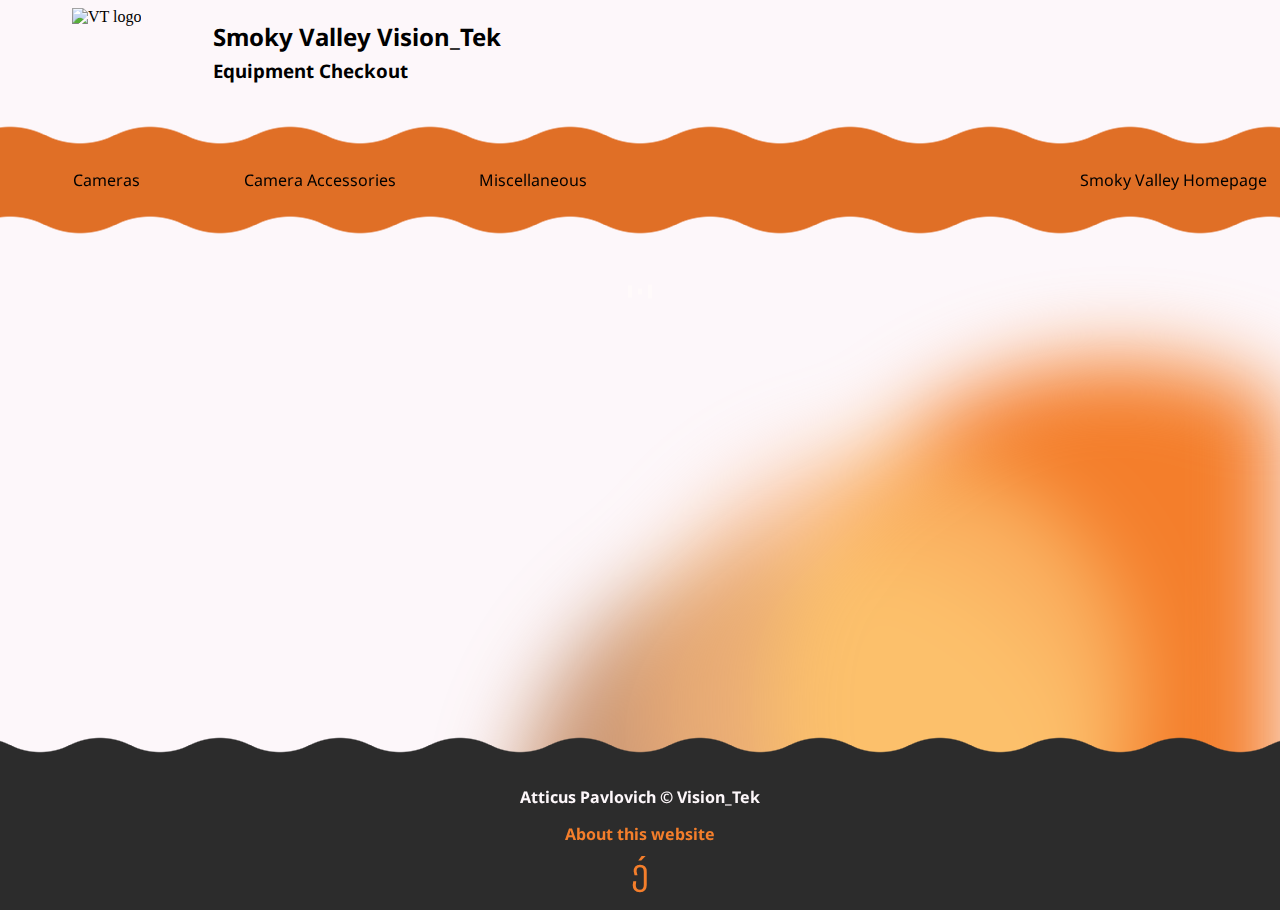
==== commit 4246abf8: "comments" ====
--- a/index.html
+++ b/index.html
@@ -1,4 +1,10 @@
 <!DOCTYPE html>
+<!--
+ My equipment checkout page is a fully custom-coded web application designed to solve a real-world problem—managing inventory efficiently in a school environment. Built from the ground up with HTML, CSS, and JavaScript, 
+ it seamlessly integrates the Sheetly API to enable real-time inventory tracking with a Google Sheets backend. Every check-in and check-out operation updates instantly, with the system automatically syncing data in the background, 
+ ensuring users always see the latest status without any extra input. Unlike generic solutions, this system is tailored to specific needs, handling concurrent requests while maintaining a smooth, intuitive interface. With its
+ dynamic interactivity and robust functionality, my custom-built page brings speed, accuracy, and reliability to equipment management, proving how well-crafted code can solve practical, everyday challenges.
+-->
 <html lang="en">
 <head>
     <link rel="preconnect" href="https://fonts.googleapis.com">
--- a/stylesheet.css
+++ b/stylesheet.css
@@ -1,19 +1,20 @@
-/* color codes 
-Web site - #f47e2b
-flame - #ec8a29
+/* 
+  Ensures the entire page body has zero margin/padding.
+  Also sets a soft, pinkish background color (you had commented out a custom image background).
 */
-
-body
-{
+body {
     background: #FDF7FA;
     margin: 0;
     padding: 0;
-    /* background-image: url('https://i.pinimg.com/originals/70/94/c0/7094c069d31d621bb8de4c3318bd72a9.jpg'); */
-    background-size: cover;
-    background-position: center;
-    background-attachment: fixed;
-}
-
+    background-size: cover;            /* Makes background image cover the entire container */
+    background-position: center;       /* Centers the background image */
+    background-attachment: fixed;      /* Background image remains fixed in place during scrolling */
+  }
+  
+  /* 
+    .wrapper is set behind everything else (z-index: -10) 
+    and blurred to create a gradient backdrop effect. 
+  */
   .wrapper {
     position: fixed;
     top: 0;
@@ -21,106 +22,124 @@
     width: 100%;
     height: 100%;
     overflow: hidden;
-    filter: blur(40px);
+    filter: blur(40px);     /* Blurs all content within this container */
     z-index: -10;
   }
-
+  
+  /* 
+    Each .gradient circle will animate using mix-blend-mode: screen 
+    to blend together in interesting ways. 
+  */
   .gradient {
     position: absolute;
     border-radius: 100%;
     opacity: 0.7;
-    mix-blend-mode: screen;
+    mix-blend-mode: screen;       /* Blends the gradient with background colors */
     animation-iteration-count: infinite;
     animation-timing-function: cubic-bezier(0.1, 0, 0.9, 1);
   }
-
-  
-.gradient-1 {
-background: rgb(244, 126, 43) none repeat scroll 0% 0% / auto padding-box border-box;
-width: 700px;
-height: 700px;
-animation-duration: 20s;
-opacity: 1;
-left: 60%;
-top: 40%;
-z-index: -2;
-animation-name: animation-gradient-1;
-}
-.gradient-2 {
-background: rgb(170, 88, 30) none repeat scroll 0% 0% / auto padding-box border-box;
-width: 600px;
-height: 600px;
-animation-duration: 20s;
-opacity: 0.6;
-left: 40%;
-top: 60%;
-z-index: -1;
-animation-name: animation-gradient-2;
-}
-.gradient-3 {
-background: rgb(247, 164, 106) none repeat scroll 0% 0% / auto padding-box border-box;
-width: 500px;
-height: 500px;
-animation-duration: 20s;
-opacity: 0.6;
-left: 50%;
-top: 50%;
-z-index: -3;
-animation-name: animation-gradient-3;
-}
-
+  
+  /* 
+    Gradient #1 
+    - A large circle that animates on a 20s loop 
+    - Placed at (left: 60%, top: 40%)
+  */
+  .gradient-1 {
+    background: rgb(244, 126, 43);
+    width: 700px;
+    height: 700px;
+    animation-duration: 20s;
+    opacity: 1;
+    left: 60%;
+    top: 40%;
+    z-index: -2;
+    animation-name: animation-gradient-1;
+  }
+  
+  /* 
+    Gradient #2 
+    - Another circle, slightly smaller, also animates over 20s. 
+  */
+  .gradient-2 {
+    background: rgb(170, 88, 30);
+    width: 600px;
+    height: 600px;
+    animation-duration: 20s;
+    opacity: 0.6;
+    left: 40%;
+    top: 60%;
+    z-index: -1;
+    animation-name: animation-gradient-2;
+  }
+  
+  /* 
+    Gradient #3 
+    - Smallest circle, has a subtler, slower movement pattern. 
+  */
+  .gradient-3 {
+    background: rgb(247, 164, 106);
+    width: 500px;
+    height: 500px;
+    animation-duration: 20s;
+    opacity: 0.6;
+    left: 50%;
+    top: 50%;
+    z-index: -3;
+    animation-name: animation-gradient-3;
+  }
+  
+  /* Keyframes for gradient #1’s animations */
   @keyframes animation-gradient-1 {
     0% {
       transform: translateY(-50%) translateX(-50%) rotate(-20deg) translateX(20%);
     }
     25% {
       transform: translateY(-50%) translateX(-50%) skew(-15deg, -15deg)
-        rotate(80deg) translateX(30%);
+                 rotate(80deg) translateX(30%);
     }
     50% {
       transform: translateY(-50%) translateX(-50%) rotate(180deg) translateX(25%);
     }
     75% {
       transform: translateY(-50%) translateX(-50%) skew(15deg, 15deg)
-        rotate(240deg) translateX(15%);
+                 rotate(240deg) translateX(15%);
     }
     100% {
       transform: translateY(-50%) translateX(-50%) rotate(340deg) translateX(20%);
     }
   }
   
+  /* Keyframes for gradient #2’s animations */
   @keyframes animation-gradient-2 {
     0% {
       transform: translateY(-50%) translateX(-50%) rotate(40deg) translateX(-20%);
     }
     25% {
       transform: translateY(-50%) translateX(-50%) skew(15deg, 15deg)
-        rotate(110deg) translateX(-5%);
+                 rotate(110deg) translateX(-5%);
     }
     50% {
       transform: translateY(-50%) translateX(-50%) rotate(210deg) translateX(-35%);
     }
     75% {
       transform: translateY(-50%) translateX(-50%) skew(-15deg, -15deg)
-        rotate(300deg) translateX(-10%);
+                 rotate(300deg) translateX(-10%);
     }
     100% {
       transform: translateY(-50%) translateX(-50%) rotate(400deg) translateX(-20%);
     }
   }
   
+  /* Keyframes for gradient #3’s animations */
   @keyframes animation-gradient-3 {
     0% {
-      transform: translateY(-50%) translateX(-50%) translateX(-15%)
-        translateY(10%);
+      transform: translateY(-50%) translateX(-50%) translateX(-15%) translateY(10%);
     }
     20% {
-      transform: translateY(-50%) translateX(-50%) translateX(20%)
-        translateY(-30%);
+      transform: translateY(-50%) translateX(-50%) translateX(20%) translateY(-30%);
     }
     40% {
-      transform: translateY(-50%) translateX(-50%) translateX(-25%)
-        translateY(-15%);
+      transform: translateY(-50%) translateX(-50%) translateX(-25%) translateY(-15%);
     }
     60% {
       transform: translateY(-50%) translateX(-50%) translateX(30%) translateY(20%);
@@ -129,38 +148,50 @@
       transform: translateY(-50%) translateX(-50%) translateX(5%) translateY(35%);
     }
     100% {
-      transform: translateY(-50%) translateX(-50%) translateX(-15%)
-        translateY(10%);
-    }
-  }
-.container1
-{
+      transform: translateY(-50%) translateX(-50%) translateX(-15%) translateY(10%);
+    }
+  }
+  
+  /* 
+    Container grids (container1, container2, container3) with 12 columns & 11 rows.
+    Typically used to structure the page in sections.
+  */
+  .container1 {
     display: grid;
     grid-template-columns: repeat(12, 1fr);
     grid-template-rows: repeat(11, 65px);
-}
-.container2
-{
+  }
+  
+  .container2 {
     display: grid;
     grid-template-columns: repeat(12, 1fr);
-    grid-template-rows: repeat(10, 65px);
-}
-.container3
-{
+    grid-template-rows: repeat(11, 65px);
+  }
+  
+  .container3 {
     display: grid;
     grid-template-columns: repeat(12, 1fr);
-    grid-template-rows: repeat(10, 65px);
-}
-.navbar {
+    grid-template-rows: repeat(11, 65px);
+  }
+  
+  /* 
+    Navbar spans all 12 columns and 4 rows (as declared).
+    Another nested grid inside for positioning. 
+  */
+  .navbar {
     grid-column: span 12;
-    grid-row: span 4; /* Keep this if the structure depends on 4 rows */
+    grid-row: span 4; 
     display: grid;
     grid-template-columns: repeat(12, 1fr);
     grid-template-rows: repeat(3, 1fr);
     position: relative;
-}
-
-.navbar::before {
+  }
+  
+  /* 
+    .navbar::before uses a pseudo-element to partially fill the navbar background.
+    height is set to 2/3 of its parent’s total height. 
+  */
+  .navbar::before {
     content: "";
     position: absolute;
     top: 0;
@@ -168,9 +199,14 @@
     width: 100%;
     height: calc(2 * (100% / 3)); /* Covers 2 out of 3 rows */
     background-color: #FDF7FA;
-    z-index: -1; /* Sends it behind the content */
-}
-.footer {
+    z-index: -1; /* Sits behind the navbar content */
+  }
+  
+  /* 
+    Footer section. 
+    --mask is a custom property creating a wave-like masking effect.
+  */
+  .footer {
     grid-column: span 12;
     display: flex;
     justify-content: center;
@@ -181,153 +217,173 @@
     padding: 20px;
     height: auto;
     text-align: center;
+  
+    /* The wave effect for the top edge using radial gradients */
     --mask:
-    radial-gradient(67.08px at 50% 90px,#000 99%,#0000 101%) calc(50% - 60px) 0/120px 100%,
-    radial-gradient(67.08px at 50% -60px,#0000 99%,#000 101%) 50% 30px/120px 100% repeat-x;
-  -webkit-mask: var(--mask);
-          mask: var(--mask);
-          padding-top: 50px;
-}
-
-.footerinfo {
+      radial-gradient(67.08px at 50% 90px, #000 99%, #0000 101%) calc(50% - 60px) 0/120px 100%,
+      radial-gradient(67.08px at 50% -60px, #0000 99%, #000 101%) 50% 30px/120px 100% repeat-x;
+    -webkit-mask: var(--mask);
+            mask: var(--mask);
+    padding-top: 50px;
+  }
+  
+  .footerinfo {
     display: flex;
     flex-direction: column;
     align-items: center;
     gap: 10px;
-}
-.fa-brands {
+  }
+  
+  /* 
+    Font Awesome brand icons 
+    - On hover, scale and color change to gold
+  */
+  .fa-brands {
     font-size: 35px;
     color: #f47e2b;
     transition: transform 0.4s cubic-bezier(0.75, 2, 0.75, 1), color 0.3s;
-    display: inline-block;  /* Ensures it behaves properly */
+    display: inline-block; 
     padding-left: 5px;
     padding-right: 5px;
-}
-.fa-brands:hover {
+  }
+  
+  .fa-brands:hover {
     color: #FFD700;
     transform: scale(1.2);
-}
-.vtbanner
-{
+  }
+  
+  /* 
+    The top banner for "VT" branding 
+  */
+  .vtbanner {
     grid-column: span 12;
     grid-row: span 1;
     display: grid;
     grid-template-columns: repeat(12, 1fr);
     grid-template-rows: repeat(1, 100px);
     background-color: #FDF7FA;
-
-}
-.vtlogopic
-{
+  }
+  
+  .vtlogopic {
     margin: auto;
     grid-column: span 2;
     height: 85%;
-}
-.vttitle
-{
+  }
+  
+  .vttitle {
     grid-column: span 10;
-}
-.maintitle
-{
+  }
+  
+  .maintitle {
     margin-bottom: 5px;
     font-weight: bold;
-}
-.secondarytitle
-{
+  }
+  
+  .secondarytitle {
     margin-top: 5px;
-}
-.navlinks
-{
+  }
+  
+  /* 
+    Navigation link bar with 12 columns, 2 rows 
+  */
+  .navlinks {
     grid-column: span 12;
     grid-row: span 2;
     display: grid;
     grid-template-rows: 1fr;
     grid-template-columns: repeat(6, 1fr);
     background-color: #e06f26;
-
-}
-.waves
-{
+  }
+  
+  /* 
+    A wave-like effect on elements 
+    achieved through mask (multiple radial gradients).
+  */
+  .waves {
     --mask:
-    radial-gradient(78.26px at 50% 105px,#000 99%,#0000 101%) calc(50% - 70px) 0/140px 51% repeat-x,
-    radial-gradient(78.26px at 50% -70px,#0000 99%,#000 101%) 50% 35px/140px calc(51% - 35px) repeat-x,
-    radial-gradient(78.26px at 50% calc(100% - 105px),#000 99%,#0000 101%) 50% 100%/140px 51% repeat-x,
-    radial-gradient(78.26px at 50% calc(100% + 70px),#0000 99%,#000 101%) calc(50% - 70px) calc(100% - 35px)/140px calc(51% - 35px) repeat-x;
-  -webkit-mask: var(--mask);
-          mask: var(--mask);
-}
-.placeholderlinks
-{
+      radial-gradient(78.26px at 50% 105px, #000 99%, #0000 101%) calc(50% - 70px) 0/140px 51% repeat-x,
+      radial-gradient(78.26px at 50% -70px, #0000 99%, #000 101%) 50% 35px/140px calc(51% - 35px) repeat-x,
+      radial-gradient(78.26px at 50% calc(100% - 105px), #000 99%, #0000 101%) 50% 100%/140px 51% repeat-x,
+      radial-gradient(78.26px at 50% calc(100% + 70px), #0000 99%, #000 101%) calc(50% - 70px) calc(100% - 35px)/140px calc(51% - 35px) repeat-x;
+    -webkit-mask: var(--mask);
+            mask: var(--mask);
+  }
+  
+  /* Empty placeholders for spacing in the navlinks */
+  .placeholderlinks {
     grid-column: span 2;
-}
-button
-{
+  }
+  
+  /* 
+    Reset all default styles on buttons 
+    so we can style them from scratch.
+  */
+  button {
     all: unset;
-}
-.cameranavlink
-{
+  }
+  
+  /* 
+    Navigation link styling and hover effect 
+    - The “camera” link blocks 
+  */
+  .cameranavlink,
+  .cameraaccnavlink,
+  .miscnavlink {
     text-align: center;
     width: 100%;
     height: 100%;
     transition: background-color 0.5s 100ms;
-}
-.cameranavlink:hover
-{
+  }
+  
+  .cameranavlink:hover,
+  .cameraaccnavlink:hover,
+  .miscnavlink:hover {
     background-color: #e06f26;
-}
-.cameraaccnavlink
-{
-    text-align: center;
-    width: 100%;
-    height: 100%;
-    transition: background-color 0.5s 100ms;
-}
-.cameraaccnavlink:hover
-{
-    background-color: #e06f26;
-}
-.miscnavlink
-{
-    text-align: center;
-    width: 100%;
-    height: 100%;
-    transition: background-color 0.5s 100ms;
-}
-.miscnavlink:hover
-{
-    background-color: #e06f26;
-}
-.linkbutton
-{
+  }
+  
+  /* 
+    Common link button styling 
+    - Scale effect on hover 
+  */
+  .linkbutton {
     text-align: center;
     width: 100%;
     height: 100%;
     transition: background-color 1s 100ms;
     transition: transform 0.4s cubic-bezier(0.75, 2, 0.75, 1);
-}
-.linkbutton:hover {
-    transform: scale(1.2); /* Slightly enlarges */
-}
-
-
-.reformatlinktext
-{
+  }
+  
+  .linkbutton:hover {
+    transform: scale(1.2);
+  }
+  
+  .reformatlinktext {
     margin: 0;
     color: black;
-}
-a
-{
+  }
+  
+  /* Removes underline from links */
+  a {
     text-decoration: none;
-}
-.equipcheckoutcont {
+  }
+  
+  /* 
+    Main container for the equipment checkout 
+    with 13 columns, auto-rows of 62.5px 
+  */
+  .equipcheckoutcont {
     grid-column: span 12;
     grid-row: span 10;
     display: grid;
     grid-template-columns: repeat(13, 1fr);
     grid-auto-rows: 62.5px;
-}
-
-.itemcheckout {
+  }
+  
+  /* 
+    Each item card in the checkout grid 
+    - box-shadow changes color on hover 
+  */
+  .itemcheckout {
     background-color: white;
     display: grid;
     grid-template-columns: repeat(8, 1fr);
@@ -335,302 +391,365 @@
     overflow: hidden;
     padding: 25px;
     padding-bottom: 0px;
-    box-shadow: 0 4px 8px 0 rgba(0, 0, 0, 0.2), 0 6px 20px 0 rgba(0, 0, 0, 0.19);
-}
-.blob1
-{
-    border-radius: 26% 74% 22% 78% / 54% 21% 79% 46%;
-}
-.blob2
-{
-    border-radius: 48% 52% 23% 77% / 70% 66% 34% 30%;
-}
-.blob3
-{
-    border-radius: 91% 9% 72% 28% / 15% 52% 48% 85%;
-}
-
-/* Positioning each item based on its order */
-/* Positioning each item based on its order */
-.itemcheckout:nth-of-type(1) { grid-column: 2 / span 3; grid-row: 2 / span 8; }
-.itemcheckout:nth-of-type(2) { grid-column: 6 / span 3; grid-row: 2 / span 8; }
-.itemcheckout:nth-of-type(3) { grid-column: 10 / span 3; grid-row: 2 / span 8; }
-
-.itemcheckout:nth-of-type(4) { grid-column: 2 / span 3; grid-row: 11 / span 8; }
-.itemcheckout:nth-of-type(5) { grid-column: 6 / span 3; grid-row: 11 / span 8; }
-.itemcheckout:nth-of-type(6) { grid-column: 10 / span 3; grid-row: 11 / span 8; }
-
-.itemcheckout:nth-of-type(7) { grid-column: 2 / span 3; grid-row: 20 / span 8; }
-.itemcheckout:nth-of-type(8) { grid-column: 6 / span 3; grid-row: 20 / span 8; }
-.itemcheckout:nth-of-type(9) { grid-column: 10 / span 3; grid-row: 20 / span 8; }
-
-.itemcheckout:nth-of-type(10) { grid-column: 2 / span 3; grid-row: 29 / span 8; }
-.itemcheckout:nth-of-type(11) { grid-column: 6 / span 3; grid-row: 29 / span 8; }
-.itemcheckout:nth-of-type(12) { grid-column: 10 / span 3; grid-row: 29 / span 8; }
-
-.itemcheckout:nth-of-type(13) { grid-column: 2 / span 3; grid-row: 38 / span 8; }
-.itemcheckout:nth-of-type(14) { grid-column: 6 / span 3; grid-row: 38 / span 8; }
-.itemcheckout:nth-of-type(15) { grid-column: 10 / span 3; grid-row: 38 / span 8; }
-
-.itemcheckout:nth-of-type(16) { grid-column: 2 / span 3; grid-row: 47 / span 8; }
-.itemcheckout:nth-of-type(17) { grid-column: 6 / span 3; grid-row: 47 / span 8; }
-.itemcheckout:nth-of-type(18) { grid-column: 10 / span 3; grid-row: 47 / span 8; }
-
-.itemcheckout:nth-of-type(19) { grid-column: 2 / span 3; grid-row: 56 / span 8; }
-.itemcheckout:nth-of-type(20) { grid-column: 6 / span 3; grid-row: 56 / span 8; }
-.itemcheckout:nth-of-type(21) { grid-column: 10 / span 3; grid-row: 56 / span 8; }
-
-.itemcheckout:nth-of-type(22) { grid-column: 2 / span 3; grid-row: 65 / span 8; }
-.itemcheckout:nth-of-type(23) { grid-column: 6 / span 3; grid-row: 65 / span 8; }
-.itemcheckout:nth-of-type(24) { grid-column: 10 / span 3; grid-row: 65 / span 8; }
-
-.itemcheckout:nth-of-type(25) { grid-column: 2 / span 3; grid-row: 74 / span 8; }
-.itemcheckout:nth-of-type(26) { grid-column: 6 / span 3; grid-row: 74 / span 8; }
-.itemcheckout:nth-of-type(27) { grid-column: 10 / span 3; grid-row: 74 / span 8; }
-
-.itemcheckout:nth-of-type(28) { grid-column: 2 / span 3; grid-row: 83 / span 8; }
-.itemcheckout:nth-of-type(29) { grid-column: 6 / span 3; grid-row: 83 / span 8; }
-.itemcheckout:nth-of-type(30) { grid-column: 10 / span 3; grid-row: 83 / span 8; }
-
-.itemcheckout:nth-of-type(31) { grid-column: 2 / span 3; grid-row: 92 / span 8; }
-.itemcheckout:nth-of-type(32) { grid-column: 6 / span 3; grid-row: 92 / span 8; }
-.itemcheckout:nth-of-type(33) { grid-column: 10 / span 3; grid-row: 92 / span 8; }
-
-.itemcheckout:nth-of-type(34) { grid-column: 2 / span 3; grid-row: 101 / span 8; }
-.itemcheckout:nth-of-type(35) { grid-column: 6 / span 3; grid-row: 101 / span 8; }
-.itemcheckout:nth-of-type(36) { grid-column: 10 / span 3; grid-row: 101 / span 8; }
-
-.itemcheckout:nth-of-type(37) { grid-column: 2 / span 3; grid-row: 110 / span 8; }
-.itemcheckout:nth-of-type(38) { grid-column: 6 / span 3; grid-row: 110 / span 8; }
-.itemcheckout:nth-of-type(39) { grid-column: 10 / span 3; grid-row: 110 / span 8; }
-
-.itemcheckout:nth-of-type(40) { grid-column: 2 / span 3; grid-row: 119 / span 8; }
-
-    @media (max-width: 1000px)
-    {
-            .equipcheckoutcont
-        {
-            grid-column: span 12;
-            grid-row: span 10;
-            display: grid;
-            grid-template-columns: repeat(9, 1fr);
-            grid-auto-rows: 62.5px;
-        }
-        .itemcheckout {
-            display: grid;
-            grid-template-columns: repeat(8, 1fr);
-            grid-template-rows: repeat(10, 1fr);
-        }
-
-        /* Positioning each item based on its order */
-        .itemcheckout:nth-of-type(1) { grid-column: 2 / span 3; grid-row: 2 / span 8; }
-        .itemcheckout:nth-of-type(2) { grid-column: 6 / span 3; grid-row: 2 / span 8; }
-        .itemcheckout:nth-of-type(3) { grid-column: 2 / span 3; grid-row: 11 / span 8; }
-        .itemcheckout:nth-of-type(4) { grid-column: 6 / span 3; grid-row: 11 / span 8; }
-        .itemcheckout:nth-of-type(5) { grid-column: 2 / span 3; grid-row: 20 / span 8; }
-        .itemcheckout:nth-of-type(6) { grid-column: 6 / span 3; grid-row: 20 / span 8; }
-        .itemcheckout:nth-of-type(7) { grid-column: 2 / span 3; grid-row: 29 / span 8; }
-        .itemcheckout:nth-of-type(8) { grid-column: 6 / span 3; grid-row: 29 / span 8; }
-        .itemcheckout:nth-of-type(9) { grid-column: 2 / span 3; grid-row: 38 / span 8; }
-        .itemcheckout:nth-of-type(10) { grid-column: 6 / span 3; grid-row: 38 / span 8; }
-        .itemcheckout:nth-of-type(11) { grid-column: 2 / span 3; grid-row: 47 / span 8; }
-        .itemcheckout:nth-of-type(12) { grid-column: 6 / span 3; grid-row: 47 / span 8; }
-        .itemcheckout:nth-of-type(13) { grid-column: 2 / span 3; grid-row: 56 / span 8; }
-        .itemcheckout:nth-of-type(14) { grid-column: 6 / span 3; grid-row: 56 / span 8; }
-        .itemcheckout:nth-of-type(15) { grid-column: 2 / span 3; grid-row: 65 / span 8; }
-        .itemcheckout:nth-of-type(16) { grid-column: 6 / span 3; grid-row: 65 / span 8; }
-        .itemcheckout:nth-of-type(17) { grid-column: 2 / span 3; grid-row: 74 / span 8; }
-        .itemcheckout:nth-of-type(18) { grid-column: 6 / span 3; grid-row: 74 / span 8; }
-        .itemcheckout:nth-of-type(19) { grid-column: 2 / span 3; grid-row: 83 / span 8; }
-        .itemcheckout:nth-of-type(20) { grid-column: 6 / span 3; grid-row: 83 / span 8; }
-        .itemcheckout:nth-of-type(21) { grid-column: 2 / span 3; grid-row: 92 / span 8; }
-        .itemcheckout:nth-of-type(22) { grid-column: 6 / span 3; grid-row: 92 / span 8; }
-        .itemcheckout:nth-of-type(23) { grid-column: 2 / span 3; grid-row: 101 / span 8; }
-        .itemcheckout:nth-of-type(24) { grid-column: 6 / span 3; grid-row: 101 / span 8; }
-        .itemcheckout:nth-of-type(25) { grid-column: 2 / span 3; grid-row: 110 / span 8; }
-        .itemcheckout:nth-of-type(26) { grid-column: 6 / span 3; grid-row: 110 / span 8; }
-        .itemcheckout:nth-of-type(27) { grid-column: 2 / span 3; grid-row: 119 / span 8; }
-        .itemcheckout:nth-of-type(28) { grid-column: 6 / span 3; grid-row: 119 / span 8; }
-        .itemcheckout:nth-of-type(29) { grid-column: 2 / span 3; grid-row: 128 / span 8; }
-        .itemcheckout:nth-of-type(30) { grid-column: 6 / span 3; grid-row: 128 / span 8; }
-        .itemcheckout:nth-of-type(31) { grid-column: 2 / span 3; grid-row: 137 / span 8; }
-        .itemcheckout:nth-of-type(32) { grid-column: 6 / span 3; grid-row: 137 / span 8; }
-        .itemcheckout:nth-of-type(33) { grid-column: 2 / span 3; grid-row: 146 / span 8; }
-        .itemcheckout:nth-of-type(34) { grid-column: 6 / span 3; grid-row: 146 / span 8; }
-        .itemcheckout:nth-of-type(35) { grid-column: 2 / span 3; grid-row: 155 / span 8; }
-        .itemcheckout:nth-of-type(36) { grid-column: 6 / span 3; grid-row: 155 / span 8; }
-        .itemcheckout:nth-of-type(37) { grid-column: 2 / span 3; grid-row: 164 / span 8; }
-        .itemcheckout:nth-of-type(38) { grid-column: 6 / span 3; grid-row: 164 / span 8; }
-        .itemcheckout:nth-of-type(39) { grid-column: 2 / span 3; grid-row: 173 / span 8; }
-        .itemcheckout:nth-of-type(40) { grid-column: 6 / span 3; grid-row: 173 / span 8; }
-    }
-        @media (max-width: 550px)
-        {
-            .shvslink
-            {
-                display: none;
-            }
-            .navlinks
-            {
-                grid-template-columns: repeat(3, 1fr);
-                text-align: center;
-            }
-            .placeholderlinks
-            {
-                display: none;
-            }
-            .secondarytitle
-            {
-                margin-left: 15px;
-            }
-            .maintitle
-            {
-                margin-left: 15px;
-            }
-            .equipcheckoutcont {
-                grid-column: span 12;
-                grid-row: span 10;
-                display: grid;
-                grid-template-columns: repeat(12, 1fr);
-                grid-auto-rows: 62.5px;
-            }
-            
-            .itemcheckout {
-                display: grid;
-                grid-template-columns: repeat(8, 1fr);
-                grid-template-rows: repeat(10, 1fr);
-            }
-            
-            /* Positioning each item in a single column */
-            .itemcheckout:nth-of-type(1) { grid-column: 2 / span 10; grid-row: 2 / span 8; }
-            .itemcheckout:nth-of-type(2) { grid-column: 2 / span 10; grid-row: 11 / span 8; }
-            .itemcheckout:nth-of-type(3) { grid-column: 2 / span 10; grid-row: 20 / span 8; }
-            .itemcheckout:nth-of-type(4) { grid-column: 2 / span 10; grid-row: 29 / span 8; }
-            .itemcheckout:nth-of-type(5) { grid-column: 2 / span 10; grid-row: 38 / span 8; }
-            .itemcheckout:nth-of-type(6) { grid-column: 2 / span 10; grid-row: 47 / span 8; }
-            .itemcheckout:nth-of-type(7) { grid-column: 2 / span 10; grid-row: 56 / span 8; }
-            .itemcheckout:nth-of-type(8) { grid-column: 2 / span 10; grid-row: 65 / span 8; }
-            .itemcheckout:nth-of-type(9) { grid-column: 2 / span 10; grid-row: 74 / span 8; }
-            .itemcheckout:nth-of-type(10) { grid-column: 2 / span 10; grid-row: 83 / span 8; }
-            .itemcheckout:nth-of-type(11) { grid-column: 2 / span 10; grid-row: 92 / span 8; }
-            .itemcheckout:nth-of-type(12) { grid-column: 2 / span 10; grid-row: 101 / span 8; }
-            .itemcheckout:nth-of-type(13) { grid-column: 2 / span 10; grid-row: 110 / span 8; }
-            .itemcheckout:nth-of-type(14) { grid-column: 2 / span 10; grid-row: 119 / span 8; }
-            .itemcheckout:nth-of-type(15) { grid-column: 2 / span 10; grid-row: 128 / span 8; }
-            .itemcheckout:nth-of-type(16) { grid-column: 2 / span 10; grid-row: 137 / span 8; }
-            .itemcheckout:nth-of-type(17) { grid-column: 2 / span 10; grid-row: 146 / span 8; }
-            .itemcheckout:nth-of-type(18) { grid-column: 2 / span 10; grid-row: 155 / span 8; }
-            .itemcheckout:nth-of-type(19) { grid-column: 2 / span 10; grid-row: 164 / span 8; }
-            .itemcheckout:nth-of-type(20) { grid-column: 2 / span 10; grid-row: 173 / span 8; }
-            .itemcheckout:nth-of-type(21) { grid-column: 2 / span 10; grid-row: 182 / span 8; }
-            .itemcheckout:nth-of-type(22) { grid-column: 2 / span 10; grid-row: 191 / span 8; }
-            .itemcheckout:nth-of-type(23) { grid-column: 2 / span 10; grid-row: 200 / span 8; }
-            .itemcheckout:nth-of-type(24) { grid-column: 2 / span 10; grid-row: 209 / span 8; }
-            .itemcheckout:nth-of-type(25) { grid-column: 2 / span 10; grid-row: 218 / span 8; }
-            .itemcheckout:nth-of-type(26) { grid-column: 2 / span 10; grid-row: 227 / span 8; }
-            .itemcheckout:nth-of-type(27) { grid-column: 2 / span 10; grid-row: 236 / span 8; }
-            .itemcheckout:nth-of-type(28) { grid-column: 2 / span 10; grid-row: 245 / span 8; }
-            .itemcheckout:nth-of-type(29) { grid-column: 2 / span 10; grid-row: 254 / span 8; }
-            .itemcheckout:nth-of-type(30) { grid-column: 2 / span 10; grid-row: 263 / span 8; }
-            .itemcheckout:nth-of-type(31) { grid-column: 2 / span 10; grid-row: 272 / span 8; }
-            .itemcheckout:nth-of-type(32) { grid-column: 2 / span 10; grid-row: 281 / span 8; }
-            .itemcheckout:nth-of-type(33) { grid-column: 2 / span 10; grid-row: 290 / span 8; }
-            .itemcheckout:nth-of-type(34) { grid-column: 2 / span 10; grid-row: 299 / span 8; }
-            .itemcheckout:nth-of-type(35) { grid-column: 2 / span 10; grid-row: 308 / span 8; }
-            .itemcheckout:nth-of-type(36) { grid-column: 2 / span 10; grid-row: 317 / span 8; }
-            .itemcheckout:nth-of-type(37) { grid-column: 2 / span 10; grid-row: 326 / span 8; }
-            .itemcheckout:nth-of-type(38) { grid-column: 2 / span 10; grid-row: 335 / span 8; }
-            .itemcheckout:nth-of-type(39) { grid-column: 2 / span 10; grid-row: 344 / span 8; }
-            .itemcheckout:nth-of-type(40) { grid-column: 2 / span 10; grid-row: 353 / span 8; }
-        }
-
-
-
-.itemimage1
-{
+    box-shadow: 0 4px 8px 0 rgba(0, 0, 0, 0.2),
+                0 6px 20px 0 rgba(0, 0, 0, 0.19);
+  }
+  
+  .itemcheckout:hover {
+    box-shadow: 0 4px 8px 0 #FFD700,
+                0 6px 20px 0 #FFD700;
+  }
+  
+  /* 
+    Example "blob" shapes to round corners 
+    in interesting ways 
+  */
+  .blob1 {
+    border-radius: 26% 74% 22% 68% / 54% 21% 59% 46%;
+  }
+  .blob2 {
+    border-radius: 48% 52% 23% 57% / 70% 66% 34% 30%;
+  }
+  .blob3 {
+    border-radius: 71% 9% 72% 28% / 15% 52% 48% 65%;
+  }
+  
+  /* 
+    Positioning each .itemcheckout in a 
+    grid pattern manually via nth-of-type
+    (Like a catalog layout).
+  */
+  .itemcheckout:nth-of-type(1)  { grid-column: 2 / span 3;  grid-row: 2 / span 8; }
+  .itemcheckout:nth-of-type(2)  { grid-column: 6 / span 3;  grid-row: 2 / span 8; }
+  .itemcheckout:nth-of-type(3)  { grid-column: 10 / span 3; grid-row: 2 / span 8; }
+  .itemcheckout:nth-of-type(4)  { grid-column: 2 / span 3;  grid-row: 11 / span 8; }
+  .itemcheckout:nth-of-type(5)  { grid-column: 6 / span 3;  grid-row: 11 / span 8; }
+  .itemcheckout:nth-of-type(6)  { grid-column: 10 / span 3; grid-row: 11 / span 8; }
+  .itemcheckout:nth-of-type(7)  { grid-column: 2 / span 3;  grid-row: 20 / span 8; }
+  .itemcheckout:nth-of-type(8)  { grid-column: 6 / span 3;  grid-row: 20 / span 8; }
+  .itemcheckout:nth-of-type(9)  { grid-column: 10 / span 3; grid-row: 20 / span 8; }
+  .itemcheckout:nth-of-type(10) { grid-column: 2 / span 3;  grid-row: 29 / span 8; }
+  .itemcheckout:nth-of-type(11) { grid-column: 6 / span 3;  grid-row: 29 / span 8; }
+  .itemcheckout:nth-of-type(12) { grid-column: 10 / span 3; grid-row: 29 / span 8; }
+  .itemcheckout:nth-of-type(13) { grid-column: 2 / span 3;  grid-row: 38 / span 8; }
+  .itemcheckout:nth-of-type(14) { grid-column: 6 / span 3;  grid-row: 38 / span 8; }
+  .itemcheckout:nth-of-type(15) { grid-column: 10 / span 3; grid-row: 38 / span 8; }
+  .itemcheckout:nth-of-type(16) { grid-column: 2 / span 3;  grid-row: 47 / span 8; }
+  .itemcheckout:nth-of-type(17) { grid-column: 6 / span 3;  grid-row: 47 / span 8; }
+  .itemcheckout:nth-of-type(18) { grid-column: 10 / span 3; grid-row: 47 / span 8; }
+  .itemcheckout:nth-of-type(19) { grid-column: 2 / span 3;  grid-row: 56 / span 8; }
+  .itemcheckout:nth-of-type(20) { grid-column: 6 / span 3;  grid-row: 56 / span 8; }
+  .itemcheckout:nth-of-type(21) { grid-column: 10 / span 3; grid-row: 56 / span 8; }
+  .itemcheckout:nth-of-type(22) { grid-column: 2 / span 3;  grid-row: 65 / span 8; }
+  .itemcheckout:nth-of-type(23) { grid-column: 6 / span 3;  grid-row: 65 / span 8; }
+  .itemcheckout:nth-of-type(24) { grid-column: 10 / span 3; grid-row: 65 / span 8; }
+  .itemcheckout:nth-of-type(25) { grid-column: 2 / span 3;  grid-row: 74 / span 8; }
+  .itemcheckout:nth-of-type(26) { grid-column: 6 / span 3;  grid-row: 74 / span 8; }
+  .itemcheckout:nth-of-type(27) { grid-column: 10 / span 3; grid-row: 74 / span 8; }
+  .itemcheckout:nth-of-type(28) { grid-column: 2 / span 3;  grid-row: 83 / span 8; }
+  .itemcheckout:nth-of-type(29) { grid-column: 6 / span 3;  grid-row: 83 / span 8; }
+  .itemcheckout:nth-of-type(30) { grid-column: 10 / span 3; grid-row: 83 / span 8; }
+  .itemcheckout:nth-of-type(31) { grid-column: 2 / span 3;  grid-row: 92 / span 8; }
+  .itemcheckout:nth-of-type(32) { grid-column: 6 / span 3;  grid-row: 92 / span 8; }
+  .itemcheckout:nth-of-type(33) { grid-column: 10 / span 3; grid-row: 92 / span 8; }
+  .itemcheckout:nth-of-type(34) { grid-column: 2 / span 3;  grid-row: 101 / span 8; }
+  .itemcheckout:nth-of-type(35) { grid-column: 6 / span 3;  grid-row: 101 / span 8; }
+  .itemcheckout:nth-of-type(36) { grid-column: 10 / span 3; grid-row: 101 / span 8; }
+  .itemcheckout:nth-of-type(37) { grid-column: 2 / span 3;  grid-row: 110 / span 8; }
+  .itemcheckout:nth-of-type(38) { grid-column: 6 / span 3;  grid-row: 110 / span 8; }
+  .itemcheckout:nth-of-type(39) { grid-column: 10 / span 3; grid-row: 110 / span 8; }
+  .itemcheckout:nth-of-type(40) { grid-column: 2 / span 3;  grid-row: 119 / span 8; }
+  
+  /* 
+    Responsive adjustments 
+    - At 1175px width, we reduce columns to 9 and reposition items 
+  */
+  @media (max-width: 1175px) {
+    .equipcheckoutcont {
+      grid-column: span 12;
+      grid-row: span 10;
+      display: grid;
+      grid-template-columns: repeat(9, 1fr);
+      grid-auto-rows: 62.5px;
+    }
+  
+    .itemcheckout {
+      display: grid;
+      grid-template-columns: repeat(8, 1fr);
+      grid-template-rows: repeat(10, 1fr);
+    }
+  
+    /* Repositions items in fewer columns */
+    .itemcheckout:nth-of-type(1)  { grid-column: 2 / span 3; grid-row: 2 / span 8; }
+    .itemcheckout:nth-of-type(2)  { grid-column: 6 / span 3; grid-row: 2 / span 8; }
+    .itemcheckout:nth-of-type(3)  { grid-column: 2 / span 3; grid-row: 11 / span 8; }
+    .itemcheckout:nth-of-type(4)  { grid-column: 6 / span 3; grid-row: 11 / span 8; }
+    .itemcheckout:nth-of-type(5)  { grid-column: 2 / span 3; grid-row: 20 / span 8; }
+    .itemcheckout:nth-of-type(6)  { grid-column: 6 / span 3; grid-row: 20 / span 8; }
+    .itemcheckout:nth-of-type(7)  { grid-column: 2 / span 3; grid-row: 29 / span 8; }
+    .itemcheckout:nth-of-type(8)  { grid-column: 6 / span 3; grid-row: 29 / span 8; }
+    .itemcheckout:nth-of-type(9)  { grid-column: 2 / span 3; grid-row: 38 / span 8; }
+    .itemcheckout:nth-of-type(10) { grid-column: 6 / span 3; grid-row: 38 / span 8; }
+    .itemcheckout:nth-of-type(11) { grid-column: 2 / span 3; grid-row: 47 / span 8; }
+    .itemcheckout:nth-of-type(12) { grid-column: 6 / span 3; grid-row: 47 / span 8; }
+    .itemcheckout:nth-of-type(13) { grid-column: 2 / span 3; grid-row: 56 / span 8; }
+    .itemcheckout:nth-of-type(14) { grid-column: 6 / span 3; grid-row: 56 / span 8; }
+    .itemcheckout:nth-of-type(15) { grid-column: 2 / span 3; grid-row: 65 / span 8; }
+    .itemcheckout:nth-of-type(16) { grid-column: 6 / span 3; grid-row: 65 / span 8; }
+    .itemcheckout:nth-of-type(17) { grid-column: 2 / span 3; grid-row: 74 / span 8; }
+    .itemcheckout:nth-of-type(18) { grid-column: 6 / span 3; grid-row: 74 / span 8; }
+    .itemcheckout:nth-of-type(19) { grid-column: 2 / span 3; grid-row: 83 / span 8; }
+    .itemcheckout:nth-of-type(20) { grid-column: 6 / span 3; grid-row: 83 / span 8; }
+    .itemcheckout:nth-of-type(21) { grid-column: 2 / span 3; grid-row: 92 / span 8; }
+    .itemcheckout:nth-of-type(22) { grid-column: 6 / span 3; grid-row: 92 / span 8; }
+    .itemcheckout:nth-of-type(23) { grid-column: 2 / span 3; grid-row: 101 / span 8; }
+    .itemcheckout:nth-of-type(24) { grid-column: 6 / span 3; grid-row: 101 / span 8; }
+    .itemcheckout:nth-of-type(25) { grid-column: 2 / span 3; grid-row: 110 / span 8; }
+    .itemcheckout:nth-of-type(26) { grid-column: 6 / span 3; grid-row: 110 / span 8; }
+    .itemcheckout:nth-of-type(27) { grid-column: 2 / span 3; grid-row: 119 / span 8; }
+    .itemcheckout:nth-of-type(28) { grid-column: 6 / span 3; grid-row: 119 / span 8; }
+    .itemcheckout:nth-of-type(29) { grid-column: 2 / span 3; grid-row: 128 / span 8; }
+    .itemcheckout:nth-of-type(30) { grid-column: 6 / span 3; grid-row: 128 / span 8; }
+    .itemcheckout:nth-of-type(31) { grid-column: 2 / span 3; grid-row: 137 / span 8; }
+    .itemcheckout:nth-of-type(32) { grid-column: 6 / span 3; grid-row: 137 / span 8; }
+    .itemcheckout:nth-of-type(33) { grid-column: 2 / span 3; grid-row: 146 / span 8; }
+    .itemcheckout:nth-of-type(34) { grid-column: 6 / span 3; grid-row: 146 / span 8; }
+    .itemcheckout:nth-of-type(35) { grid-column: 2 / span 3; grid-row: 155 / span 8; }
+    .itemcheckout:nth-of-type(36) { grid-column: 6 / span 3; grid-row: 155 / span 8; }
+    .itemcheckout:nth-of-type(37) { grid-column: 2 / span 3; grid-row: 164 / span 8; }
+    .itemcheckout:nth-of-type(38) { grid-column: 6 / span 3; grid-row: 164 / span 8; }
+    .itemcheckout:nth-of-type(39) { grid-column: 2 / span 3; grid-row: 173 / span 8; }
+    .itemcheckout:nth-of-type(40) { grid-column: 6 / span 3; grid-row: 173 / span 8; }
+  }
+  
+  /* 
+    Tablet range (max-width: 850px, min-width: 501px) 
+    - Single column in the middle 
+  */
+  @media (max-width: 850px) and (min-width: 501px) {
+    .itemcheckout:nth-of-type(1)  { grid-column: 3 / span 5; grid-row: 2 / span 8; }
+    .itemcheckout:nth-of-type(2)  { grid-column: 3 / span 5; grid-row: 11 / span 8; }
+    .itemcheckout:nth-of-type(3)  { grid-column: 3 / span 5; grid-row: 20 / span 8; }
+    .itemcheckout:nth-of-type(4)  { grid-column: 3 / span 5; grid-row: 29 / span 8; }
+    .itemcheckout:nth-of-type(5)  { grid-column: 3 / span 5; grid-row: 38 / span 8; }
+    .itemcheckout:nth-of-type(6)  { grid-column: 3 / span 5; grid-row: 47 / span 8; }
+    .itemcheckout:nth-of-type(7)  { grid-column: 3 / span 5; grid-row: 56 / span 8; }
+    .itemcheckout:nth-of-type(8)  { grid-column: 3 / span 5; grid-row: 65 / span 8; }
+    .itemcheckout:nth-of-type(9)  { grid-column: 3 / span 5; grid-row: 74 / span 8; }
+    .itemcheckout:nth-of-type(10) { grid-column: 3 / span 5; grid-row: 83 / span 8; }
+    .itemcheckout:nth-of-type(11) { grid-column: 3 / span 5; grid-row: 92 / span 8; }
+    .itemcheckout:nth-of-type(12) { grid-column: 3 / span 5; grid-row: 101 / span 8; }
+    .itemcheckout:nth-of-type(13) { grid-column: 3 / span 5; grid-row: 110 / span 8; }
+    .itemcheckout:nth-of-type(14) { grid-column: 3 / span 5; grid-row: 119 / span 8; }
+    .itemcheckout:nth-of-type(15) { grid-column: 3 / span 5; grid-row: 128 / span 8; }
+    .itemcheckout:nth-of-type(16) { grid-column: 3 / span 5; grid-row: 137 / span 8; }
+    .itemcheckout:nth-of-type(17) { grid-column: 3 / span 5; grid-row: 146 / span 8; }
+    .itemcheckout:nth-of-type(18) { grid-column: 3 / span 5; grid-row: 155 / span 8; }
+    .itemcheckout:nth-of-type(19) { grid-column: 3 / span 5; grid-row: 164 / span 8; }
+    .itemcheckout:nth-of-type(20) { grid-column: 3 / span 5; grid-row: 173 / span 8; }
+    .itemcheckout:nth-of-type(21) { grid-column: 3 / span 5; grid-row: 182 / span 8; }
+    .itemcheckout:nth-of-type(22) { grid-column: 3 / span 5; grid-row: 191 / span 8; }
+    .itemcheckout:nth-of-type(23) { grid-column: 3 / span 5; grid-row: 200 / span 8; }
+    .itemcheckout:nth-of-type(24) { grid-column: 3 / span 5; grid-row: 209 / span 8; }
+    .itemcheckout:nth-of-type(25) { grid-column: 3 / span 5; grid-row: 218 / span 8; }
+    .itemcheckout:nth-of-type(26) { grid-column: 3 / span 5; grid-row: 227 / span 8; }
+    .itemcheckout:nth-of-type(27) { grid-column: 3 / span 5; grid-row: 236 / span 8; }
+    .itemcheckout:nth-of-type(28) { grid-column: 3 / span 5; grid-row: 245 / span 8; }
+    .itemcheckout:nth-of-type(29) { grid-column: 3 / span 5; grid-row: 254 / span 8; }
+    .itemcheckout:nth-of-type(30) { grid-column: 3 / span 5; grid-row: 263 / span 8; }
+    .itemcheckout:nth-of-type(31) { grid-column: 3 / span 5; grid-row: 272 / span 8; }
+    .itemcheckout:nth-of-type(32) { grid-column: 3 / span 5; grid-row: 281 / span 8; }
+    .itemcheckout:nth-of-type(33) { grid-column: 3 / span 5; grid-row: 290 / span 8; }
+    .itemcheckout:nth-of-type(34) { grid-column: 3 / span 5; grid-row: 299 / span 8; }
+    .itemcheckout:nth-of-type(35) { grid-column: 3 / span 5; grid-row: 308 / span 8; }
+    .itemcheckout:nth-of-type(36) { grid-column: 3 / span 5; grid-row: 317 / span 8; }
+    .itemcheckout:nth-of-type(37) { grid-column: 3 / span 5; grid-row: 326 / span 8; }
+    .itemcheckout:nth-of-type(38) { grid-column: 3 / span 5; grid-row: 335 / span 8; }
+    .itemcheckout:nth-of-type(39) { grid-column: 3 / span 5; grid-row: 344 / span 8; }
+    .itemcheckout:nth-of-type(40) { grid-column: 3 / span 5; grid-row: 353 / span 8; }
+  }
+  
+  /* 
+    Mobile (max-width: 500px)
+    - Hides certain links and reflows everything 
+    - Single column layout 
+  */
+  @media (max-width: 500px) {
+    .shvslink {
+      display: none;
+    }
+  
+    .navlinks {
+      grid-template-columns: repeat(3, 1fr);
+      text-align: center;
+    }
+  
+    .placeholderlinks {
+      display: none;
+    }
+  
+    .secondarytitle {
+      margin-left: 15px;
+    }
+  
+    .maintitle {
+      margin-left: 15px;
+    }
+  
+    .equipcheckoutcont {
+      grid-column: span 12;
+      grid-row: span 10;
+      display: grid;
+      grid-template-columns: repeat(12, 1fr);
+      grid-auto-rows: 62.5px;
+    }
+  
+    .itemcheckout {
+      display: grid;
+      grid-template-columns: repeat(8, 1fr);
+      grid-template-rows: repeat(10, 1fr);
+    }
+  
+    /* 
+      Positions each checkout item in a single column spanning nearly full width 
+    */
+    .itemcheckout:nth-of-type(1)  { grid-column: 2 / span 10; grid-row: 2 / span 8;   }
+    .itemcheckout:nth-of-type(2)  { grid-column: 2 / span 10; grid-row: 11 / span 8;  }
+    .itemcheckout:nth-of-type(3)  { grid-column: 2 / span 10; grid-row: 20 / span 8;  }
+    .itemcheckout:nth-of-type(4)  { grid-column: 2 / span 10; grid-row: 29 / span 8;  }
+    .itemcheckout:nth-of-type(5)  { grid-column: 2 / span 10; grid-row: 38 / span 8;  }
+    .itemcheckout:nth-of-type(6)  { grid-column: 2 / span 10; grid-row: 47 / span 8;  }
+    .itemcheckout:nth-of-type(7)  { grid-column: 2 / span 10; grid-row: 56 / span 8;  }
+    .itemcheckout:nth-of-type(8)  { grid-column: 2 / span 10; grid-row: 65 / span 8;  }
+    .itemcheckout:nth-of-type(9)  { grid-column: 2 / span 10; grid-row: 74 / span 8;  }
+    .itemcheckout:nth-of-type(10) { grid-column: 2 / span 10; grid-row: 83 / span 8;  }
+    .itemcheckout:nth-of-type(11) { grid-column: 2 / span 10; grid-row: 92 / span 8;  }
+    .itemcheckout:nth-of-type(12) { grid-column: 2 / span 10; grid-row: 101 / span 8; }
+    .itemcheckout:nth-of-type(13) { grid-column: 2 / span 10; grid-row: 110 / span 8; }
+    .itemcheckout:nth-of-type(14) { grid-column: 2 / span 10; grid-row: 119 / span 8; }
+    .itemcheckout:nth-of-type(15) { grid-column: 2 / span 10; grid-row: 128 / span 8; }
+    .itemcheckout:nth-of-type(16) { grid-column: 2 / span 10; grid-row: 137 / span 8; }
+    .itemcheckout:nth-of-type(17) { grid-column: 2 / span 10; grid-row: 146 / span 8; }
+    .itemcheckout:nth-of-type(18) { grid-column: 2 / span 10; grid-row: 155 / span 8; }
+    .itemcheckout:nth-of-type(19) { grid-column: 2 / span 10; grid-row: 164 / span 8; }
+    .itemcheckout:nth-of-type(20) { grid-column: 2 / span 10; grid-row: 173 / span 8; }
+    .itemcheckout:nth-of-type(21) { grid-column: 2 / span 10; grid-row: 182 / span 8; }
+    .itemcheckout:nth-of-type(22) { grid-column: 2 / span 10; grid-row: 191 / span 8; }
+    .itemcheckout:nth-of-type(23) { grid-column: 2 / span 10; grid-row: 200 / span 8; }
+    .itemcheckout:nth-of-type(24) { grid-column: 2 / span 10; grid-row: 209 / span 8; }
+    .itemcheckout:nth-of-type(25) { grid-column: 2 / span 10; grid-row: 218 / span 8; }
+    .itemcheckout:nth-of-type(26) { grid-column: 2 / span 10; grid-row: 227 / span 8; }
+    .itemcheckout:nth-of-type(27) { grid-column: 2 / span 10; grid-row: 236 / span 8; }
+    .itemcheckout:nth-of-type(28) { grid-column: 2 / span 10; grid-row: 245 / span 8; }
+    .itemcheckout:nth-of-type(29) { grid-column: 2 / span 10; grid-row: 254 / span 8; }
+    .itemcheckout:nth-of-type(30) { grid-column: 2 / span 10; grid-row: 263 / span 8; }
+    .itemcheckout:nth-of-type(31) { grid-column: 2 / span 10; grid-row: 272 / span 8; }
+    .itemcheckout:nth-of-type(32) { grid-column: 2 / span 10; grid-row: 281 / span 8; }
+    .itemcheckout:nth-of-type(33) { grid-column: 2 / span 10; grid-row: 290 / span 8; }
+    .itemcheckout:nth-of-type(34) { grid-column: 2 / span 10; grid-row: 299 / span 8; }
+    .itemcheckout:nth-of-type(35) { grid-column: 2 / span 10; grid-row: 308 / span 8; }
+    .itemcheckout:nth-of-type(36) { grid-column: 2 / span 10; grid-row: 317 / span 8; }
+    .itemcheckout:nth-of-type(37) { grid-column: 2 / span 10; grid-row: 326 / span 8; }
+    .itemcheckout:nth-of-type(38) { grid-column: 2 / span 10; grid-row: 335 / span 8; }
+    .itemcheckout:nth-of-type(39) { grid-column: 2 / span 10; grid-row: 344 / span 8; }
+    .itemcheckout:nth-of-type(40) { grid-column: 2 / span 10; grid-row: 353 / span 8; }
+  }
+  
+  /* 
+    Layout inside each item:
+    - .itemimage1 handles the main product image
+  */
+  .itemimage1 {
     display: flex;
     grid-column: span 8;
     grid-row: span 6;
     align-self: center;
     justify-content: center;
-    
-}
-.image1
-{
+  }
+  
+  .image1 {
     width: 100%;
     height: auto;
     overflow: hidden;
-}
-.image2
-{
+  }
+  
+  .image2 {
     width: 75%;
     height: auto;
     overflow: hidden; 
-}
-.itembanner1
-{
+  }
+  
+  /* 
+    Banner-like area in the bottom portion of the item.
+    - Rounded corners for a "blob" design 
+  */
+  .itembanner1 {
     text-align: center;
     grid-column: span 8;
     grid-row: span 4;
     width: auto;
     height: auto;
     background-color: #ec8a29;
-    border-radius: 98% 66% 63% 0% / 43% 72% 0% 10% ;
+    border-radius: 98% 66% 63% 0% / 43% 72% 0% 10%;
     padding-top: 10px;
-    box-shadow: 0 4px 8px 0 rgba(0, 0, 0, 0.2), 0 6px 20px 0 rgba(0, 0, 0, 0.19);
-}
-.itemtitle1
-{
+    box-shadow: 0 4px 8px 0 rgba(0, 0, 0, 0.2),
+                0 6px 20px 0 rgba(0, 0, 0, 0.19);
+  }
+  
+  .itemtitle1 {
     margin-left: 7px;
     align-self: center;
     margin-bottom: 20px;
     grid-column: span 2;
     grid-row: span 4;
-}
-p
-{
+  }
+  
+  /* 
+    Basic typography 
+  */
+  p {
     margin: 0;
     font-family: "Noto Sans", sans-serif;
-    
-}
-h3
-{
+  }
+  
+  h3, h4 {
     margin-bottom: 5px;
     font-family: "Noto Sans", sans-serif;
     font-weight: bold;
-}
-h4
-{
-    margin-bottom: 5px;
+  }
+  
+  h2 {
     font-family: "Noto Sans", sans-serif;
     font-weight: bold;
-}
-h2
-{
-    font-family: "Noto Sans", sans-serif;
-    font-weight: bold;
-}
-.itembutton1
-{
+  }
+  
+  /* 
+    Button container in the item 
+  */
+  .itembutton1 {
     grid-column: span 2;
     grid-row: span 4;
     place-self: center;
-
-}
-.addtocart1
-{
+  }
+  
+  .addtocart1 {
     font-size: 50px;
     color: black;
-}
-.iteminfocont
-{
+  }
+  
+  /* 
+    Another grid for item info 
+    - Uses a semi-transparent background with blur. 
+  */
+  .iteminfocont {
+    justify-content: center;
     display: grid;
-    grid-template-columns: repeat(10, 1fr);
+    grid-template-columns: repeat(10, 50px);
     grid-template-rows: repeat(10, 60px);
-}
-.itembox
-{
-    grid-column: 3 / span 6;
+  }
+  
+  .itembox {
+    grid-column: span 10;
     grid-row: span 10;
     background: rgba(255, 255, 255, 0.11);
     backdrop-filter: blur(15px);
@@ -638,53 +757,65 @@
     display: grid;
     grid-template-columns: repeat(6, 1fr);
     grid-template-rows: repeat(6, 1fr);
-}
-.itemtitle
-{
+  }
+  
+  .itemtitle {
     z-index: 2;
     margin-left: 15px;
     align-self: center;
     grid-column: span 6;
-}
-.nomargitopbottom
-{
+  }
+  
+  .nomargitopbottom {
     margin-top: 5px;
     margin-bottom: 0;
-}
-.itemtextbox
-{
+  }
+  
+  .itemtextbox {
     grid-column: 2 / span 4;
     grid-row: span 10;
-}
-.itemdescription
-{
+  }
+  
+  .itemdescription {
     margin-left: 15px;
-}
-.checkoutbutton
-{
+  }
+  
+  /* 
+    Checkout button at the bottom-right 
+    with custom border radius shape 
+  */
+  .checkoutbutton {
     z-index: 3;
     height: 75px;
     width: 250px;
-    border-radius: 37% 63% 18% 82% / 70% 50% 50% 30%  ;
+    border-radius: 37% 63% 18% 82% / 70% 50% 50% 30%;
     background-color: #ec8a29;
     align-self: center;
     text-align: center;
     position: absolute;
     bottom: 0;
     right: 55px;
-}
-.checkoutbutton:hover
-{
+  }
+  
+  .checkoutbutton:hover {
     background-color: #e06f26;
     transition: background-color 0.5s 100ms;
-}
-.email, .name
-{
-    padding: 5px;
-    box-shadow: #000;
-}
-.dropbtn
-{
+  }
+  
+  /* 
+    Simple styling for text fields 
+  */
+  .email, .name {
+    padding: 12px;
+    box-shadow: #000;  /* Possibly incomplete property; might need e.g. box-shadow: 0 0 5px #000; */
+    border-radius: 10px;
+  }
+  
+  /* 
+    Dropdown menu button 
+    - border-radius is also a kind of "blob" shape 
+  */
+  .dropbtn {
     z-index: 1000;
     border-radius: 61% 39% 82% 18% / 70% 64% 36% 30%;
     background-color: #ec8a29;
@@ -693,15 +824,22 @@
     font-size: 16px;
     border: none;
     cursor: pointer;
-}
-.dropdown
-{
+  }
+  
+  /* 
+    Overall dropdown container 
+  */
+  .dropdown {
     z-index: 1000;
     position: relative;
     display: inline-block;
-}
-.dropdown-content
-{
+  }
+  
+  /* 
+    The actual dropdown menu, hidden by default 
+    - Appears on hover 
+  */
+  .dropdown-content {
     z-index: 1000;
     display: none;
     position: absolute;
@@ -712,9 +850,9 @@
     min-width: 300px;
     box-shadow: 0px 8px 16px 0px rgba(0,0,0,0.2);
     grid-template-columns: repeat(9, 40px);
-}
-.dropdown-option
-{
+  }
+  
+  .dropdown-option {
     z-index: 1000;
     color: black;
     padding: 5px;
@@ -724,48 +862,47 @@
     display: flex;
     align-items: center;
     justify-content: center;
-}
-@media (max-width: 725px)
-{
-    .itembox
-    {
-        grid-column: 2/ span 5;
-    }
-}
-.dropdown-option:hover 
-{
+  }
+  
+  .dropdown-option:hover {
     background-color: #f1f1f1;
-}
-.dropdown:hover .dropdown-content
-{
+  }
+  
+  /* 
+    On hover, show the menu content 
+  */
+  .dropdown:hover .dropdown-content {
     display: grid;
-}
-form
-{
+  }
+  
+  form {
     font-family: "Noto Sans", sans-serif;
-}
-.bgcolorgray
-{
+  }
+  
+  .bgcolorgray {
     background-color: gray;
-}
-.nohover
-{
+  }
+  
+  .nohover {
     cursor: not-allowed;
-}
-.hover
-{
+  }
+  
+  .hover {
     cursor: pointer;
-}
-.nohover1
-{
+  }
+  
+  .nohover1 {
     cursor: not-allowed;
-}
-.nohover1:hover
-{
+  }
+  
+  .nohover1:hover {
     background-color: gray;
-}
-.close
-{
+  }
+  
+  /* 
+    Close button for popups, positioned in the top-right 
+  */
+  .close {
     position: absolute;
     display: flex;
     place-content: right;
@@ -777,117 +914,154 @@
     text-align: center;
     font-family: "Noto Sans", sans-serif;
     font-size: 45px;
-}
+  }
+/* 
+  .popup 
+  Used for displaying a full-screen popup overlay with semi-transparent background.
+  The 'display' property is set to 'block' here, but often you might dynamically 
+  toggle 'display: none' or use '.hide' for actual hiding via JavaScript.
+*/
 .popup {
-    display: block; /* Hidden by default */
+    display: block; /* By default, it's shown - though "Hidden by default" in the comment implies it might be toggled */
     position: fixed;
     top: 0;
     left: 0;
     width: 100%;
     height: 100%;
-    background-color: rgba(73, 55, 55, 0.5); /* Semi-transparent background */
-    z-index: 1;
-  }
-  
-  /* Popup content */
+    background-color: rgba(73, 55, 55, 0.5); /* Semi-transparent background overlay */
+    z-index: 1; /* Ensures the popup stays on top of other elements */
+  }
+  
+  /* 
+    .popup-content 
+    Centers its content (usually the modal or message) horizontally and vertically.
+  */
   .popup-content {
-    margin: 5% auto; /* Centered vertically and horizontally */
-    width: 900px;
+    margin: 5% auto; /* 5% top margin, auto left/right for centering */
     text-align: center;
   }
   
+  /* 
+    .close:hover, .close:focus 
+    Styles for the close button when hovered or focused.
+  */
   .close:hover,
   .close:focus {
     color: black;
     text-decoration: none;
     cursor: pointer;
   }
-  /* Grid container inside the popup */
+  
+  /* 
+    .popup-grid 
+    A grid inside the popup, potentially used for layout of items/elements in the popup.
+    Here it is configured with 6 columns and 6 rows, each row having 100px height.
+  */
   .popup-grid {
     display: grid;
-    grid-template-columns: repeat(6, 1fr); /* Three equal columns */
+    grid-template-columns: repeat(6, 1fr); /* 6 columns, each 1 fraction of the total width */
     grid-template-rows: repeat(6, 100px);
   }
-.hide
-{
+  
+  /* 
+    .hide 
+    Utility class to hide an element (e.g., to hide .popup by toggling classes).
+  */
+  .hide {
     display: none;
-}
-.i
-{
+  }
+  
+  /* 
+    .i 
+    An example styling for a box (or placeholder) with a fixed size and a border.
+  */
+  .i {
     width: 100px;
     height: 100px;
     background: white;
     border: black 3px;
-}
-
-.loader{
-    margin: 0 0 2em;
+  }
+  
+  /* 
+    .loader 
+    A container for a loading animation/icon, sized at 20% width, centered, 
+    and aligned to the grid or inline context. 
+  */
+  .loader {
+    margin: 0 0 2em;       /* Top/Bottom margin of 0 and 2em, respectively */
     height: 100px;
-    width: 20%;
+    width: 20%;            /* Relative width of the container */
     text-align: center;
     padding: 1em;
-    margin: 0 auto 1em;
+    margin: 0 auto 1em;    /* Centered horizontally with an additional bottom margin */
     display: inline-block;
-    vertical-align: top;
-    grid-column: 1 / -1;
-    grid-row: span 1;
+    vertical-align: top;   /* Aligns it at the top in inline-block context */
+    grid-column: 1 / -1;   /* Spans all columns if used within a grid container */
+    grid-row: span 1;      /* Spans 1 row in a grid container */
     justify-content: center;
-
-  }
-  
-  /*
-    Set the color of the icon
-  */
+  }
+  
   svg path,
-  svg rect{
+  svg rect {
     fill: snow;
   }
+  
+  /* 
+    .slide-up 
+    Initially hidden (opacity: 0), then animates upward into view with the @keyframes below.
+  */
   .slide-up {
     position: relative;
-    opacity: 0; /* Make it invisible initially */
-    animation: slideUp 1s ease-out forwards; /* Animation to slide up */
-  }
-
-  /* Keyframes for sliding up */
+    opacity: 0;                 /* Invisible initially */
+    animation: slideUp 1s ease-out forwards; /* Slide up over 1 second */
+  }
+  
   @keyframes slideUp {
     0% {
-      transform: translateY(100vh); /* Start from below the screen */
+      transform: translateY(100vh); /* Start from below the visible area */
       opacity: 0;
     }
     100% {
-      transform: translateY(0); /* End at the normal position */
-      opacity: 1; /* Fully visible */
-    }
-}
-.hidden
-{
+      transform: translateY(0);     /* End in original position */
+      opacity: 1;                   /* Fully visible */
+    }
+  }
+
+  .hidden {
     opacity: 0;
     transition: all 1s;
-}
-.show
-{
+  }
+  .show {
     opacity: 1;
-}
-.shake:hover
-{
+  }
+  
+  /* 
+    .shake:hover 
+    Trigger a continuous "shake" animation when hovered.
+  */
+  .shake:hover {
     animation: shake 0.9s infinite alternate;
-}
-@keyframes shake
-{
-    0% { transform: translateX(0) }
-  25% { transform: translateY(-9px) }
-  35% { transform: translateY(-9px) rotate(17deg) }
-  55% { transform: translateY(-9px) rotate(-17deg) }
-  65% { transform: translateY(-9px) rotate(17deg) }
-  75% { transform: translateY(-9px) rotate(-17deg) }
-  100% { transform: translateY(0) rotate(0) }
-}
-.aboutpagecont
-{
-    grid-column: 2 / span 10;
-    grid-row: span 8;
-    background: rgba(255, 255, 255, 0.11);
-    backdrop-filter: blur(50px);
+  }
+  
+  /*
+    @keyframes shake 
+    Defines the shaking animation steps with translations and minor rotations.
+  */
+  @keyframes shake {
+    0%   { transform: translateX(0); }
+    25%  { transform: translateY(-9px); }
+    35%  { transform: translateY(-9px) rotate(10deg); }
+    55%  { transform: translateY(-9px) rotate(-10deg); }
+    65%  { transform: translateY(-9px) rotate(10deg); }
+    75%  { transform: translateY(-9px) rotate(-10deg); }
+    100% { transform: translateY(0) rotate(0); }
+  }
+  
+  .aboutpagecont {
+    grid-column: 2 / span 10;              /* Spans columns 2 through 11 in a grid container */
+    grid-row: span 8;                      /* Spans 8 rows */
+    background: rgba(255, 255, 255, 0.11); /* Slight translucent overlay */
+    backdrop-filter: blur(50px);           /* Blurred background behind element (browser support required) */
     border: 3px solid rgba(255, 255, 255, 0.3);
     display: flex;
     flex-direction: column;
@@ -895,29 +1069,38 @@
     padding-left: 25px;
     padding-right: 25px;
     padding-bottom: 25px;
-    overflow: scroll;
-}
-ul
-{
+    overflow: scroll; /* Allows scrolling within this container */
+  }
+  
+  ul {
     align-self: center;
     text-align: left;
-}
-li
-{
-padding-bottom: 5px ;
-}
-.aboutpage
-{
+  }
+  
+  li {
+    padding-bottom: 5px;
+  }
+  
+  /* 
+    .aboutpage 
+    Styled text with a hover effect that scales up slightly and changes color.
+  */
+  .aboutpage {
     margin: 0;
     transition: transform 0.4s cubic-bezier(0.75, 2, 0.75, 1);
-    color: #f47e2b;
-}
-.aboutpage:hover
-{
+    color: #f47e2b; /* Orange color */
+  }
+  
+  .aboutpage:hover {
     transform: scale(1.2);
-    color: #FFD700;
-}
-.nomargin
-{
+    color: #FFD700; /* Gold color when hovered */
+  }
+  
+  /* 
+    .nomargin 
+    Utility class to remove margin from an element.
+  */
+  .nomargin {
     margin: 0;
-}+  }
+  